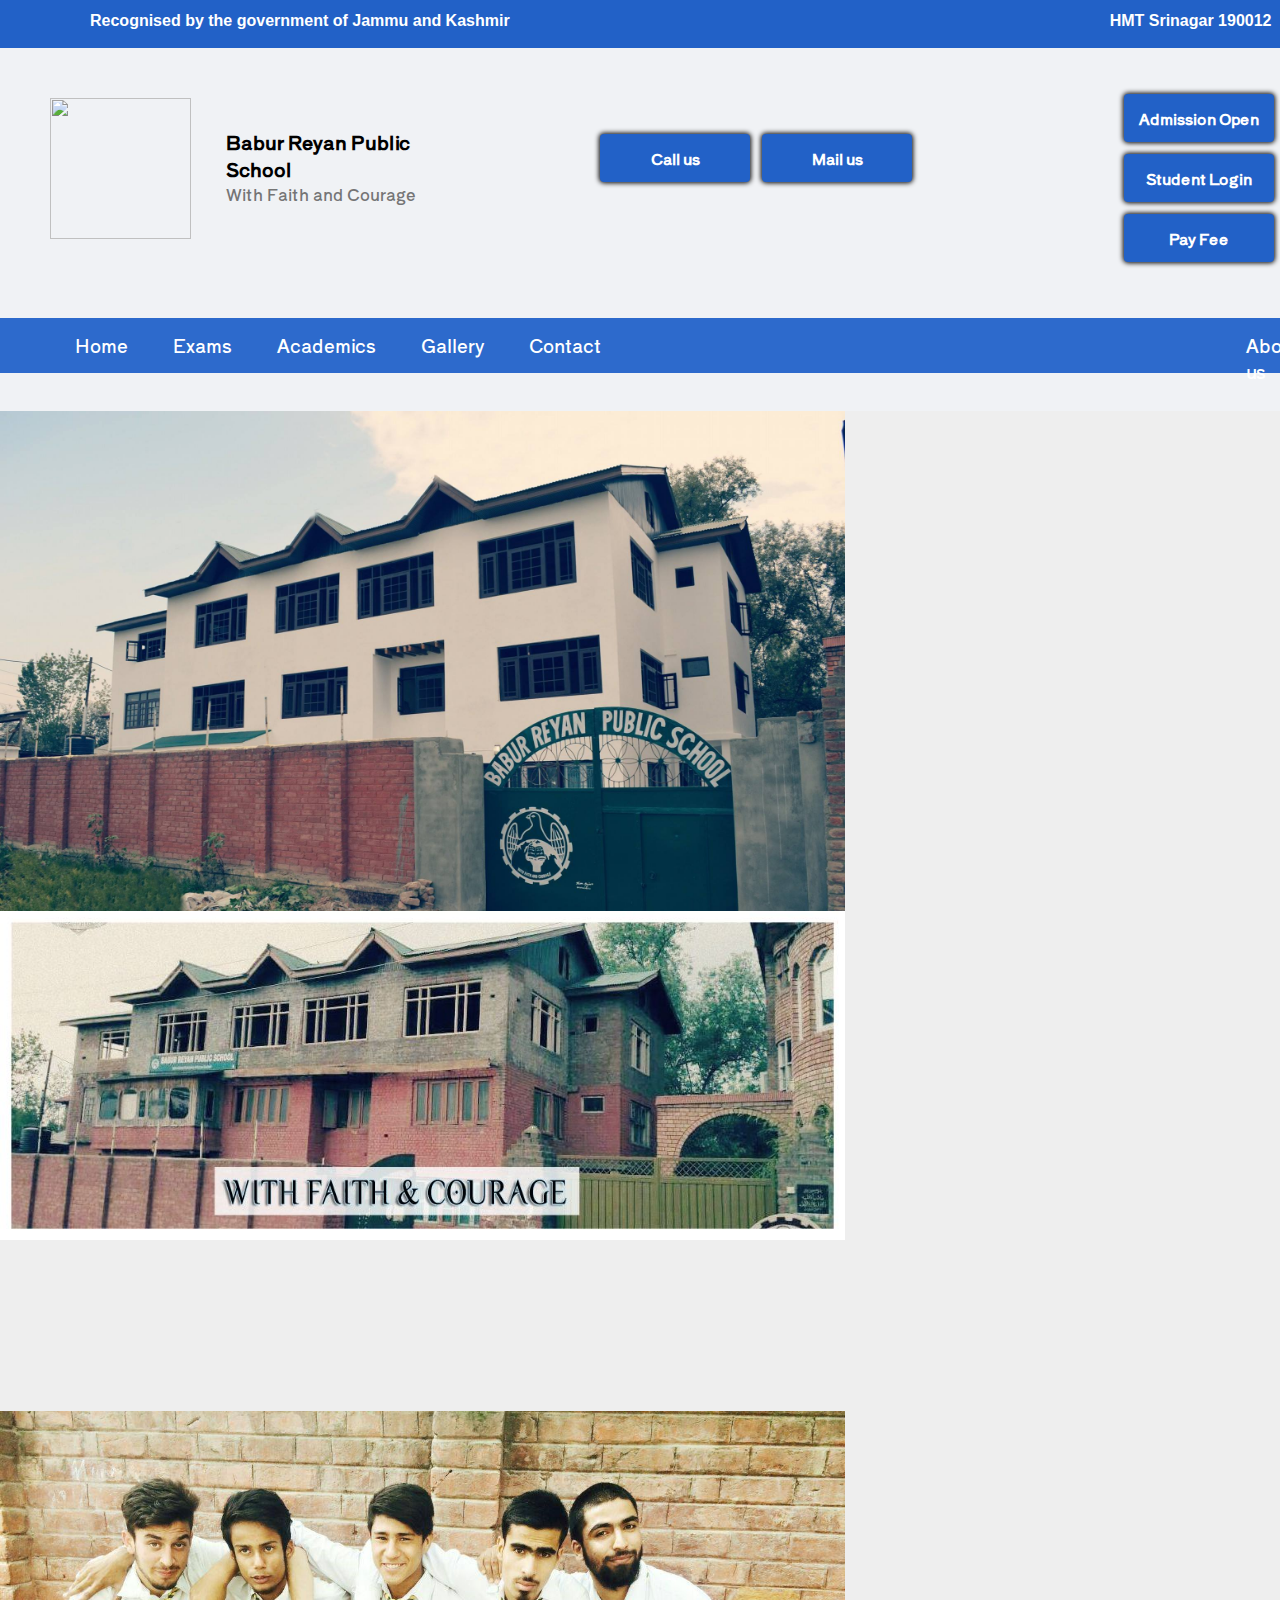
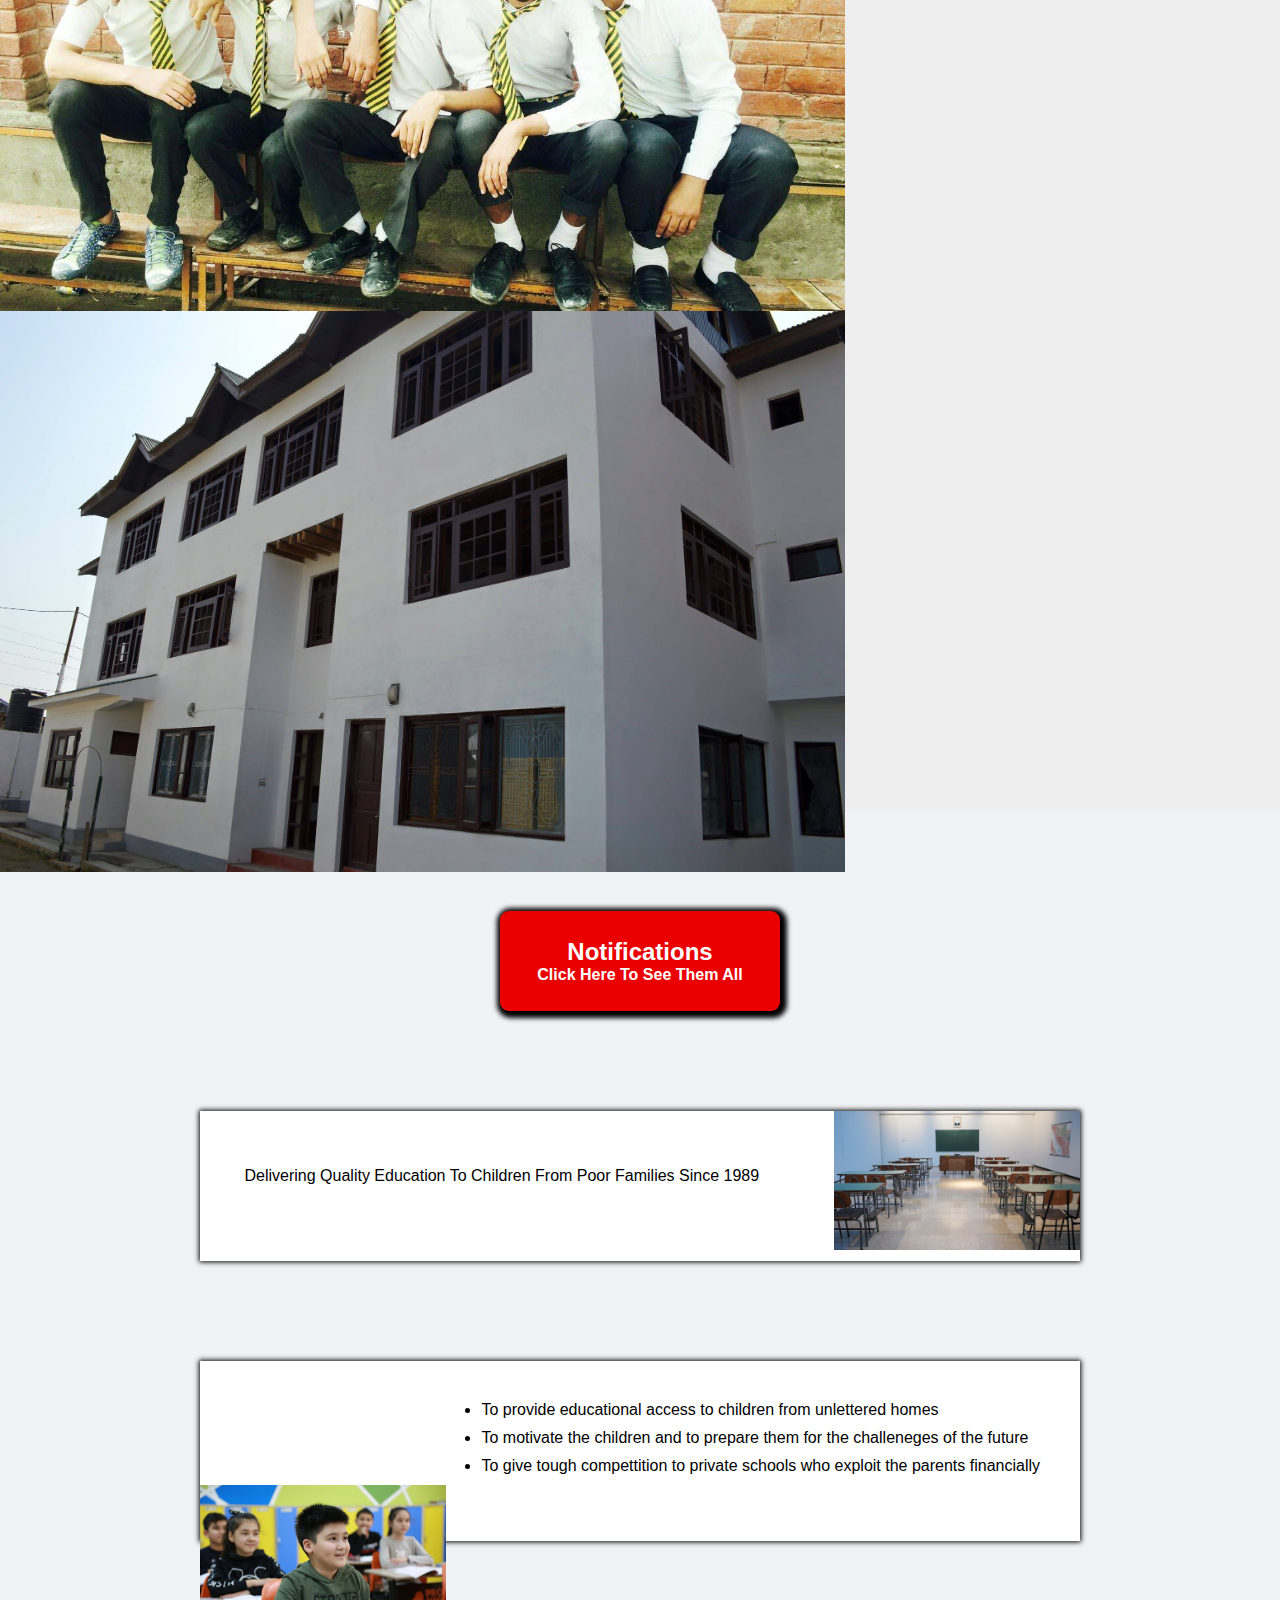
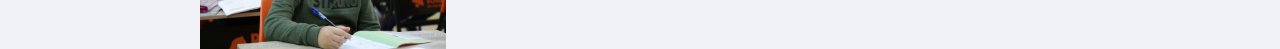
==== brps_home.html @ 83fdef70 "tiles and notifications added" ====
<!DOCTYPE html>
<html>
<head>
	<meta charset="utf-8">
	<meta name="viewport" content="width=device-width, initial-scale=1.0">
	<!-- flickity CSS -->
    <link rel="stylesheet" href="https://unpkg.com/flickity@2/dist/flickity.min.css">
	<link rel="preconnect" href="https://fonts.googleapis.com">
    <link rel="preconnect" href="https://fonts.gstatic.com" crossorigin>
    <link href="https://fonts.googleapis.com/css2?family=Shippori+Antique&display=swap" rel="stylesheet">
	<link rel="stylesheet" type="text/css" href="brps_home.css">
	<title>Babur Reyan Public School Home Page</title>
</head>
<body>
<div class="top_bar">
	<span id="recognition">Recognised by the government of Jammu and Kashmir</span>
	<span id="pincode">HMT Srinagar 190012</span>
</div>
<div class="container1">
	<img src="images/logo.PNG">
	<div class="headings">
		<h3>Babur Reyan Public School</h3>
        <h4>With Faith and Courage</h4>
	</div>
	<div class="contact">
		<a><button>Call us</button></a>
		<a><button>Mail us</button></a>
	</div>
	<div class="buttons">
		<a><button>Admission Open</button></a>
		<a><button>Student Login</button></a>
		<a><button>Pay Fee</button></a>
	</div>
</div>
<div>
	<ul class="navbar">
		<li class="active"><a href="#">Home</a></li>
		<li class="active"><a href="#">Exams</a></li>
		<li class="active"><a href="#">Academics</a></li>
		<li class="active"><a href="#">Gallery</a></li>
		<li class="active"><a href="#">Contact</a></li>
		<li class="active" id="about-button"><a href="#">About us</a></li>
	</ul>
</div>
<br><br>
<!-- Flickity HTML init -->
<div class="carousel" data-flickity='{ "autoPlay": true }'>
  <div class="carousel-cell"><img src="images/cover1.jpg"></div>
  <div class="carousel-cell"><img src="images/cover2.jpg"></div>
  <div class="carousel-cell"><img src="images/cover3.jpg"></div>
  <div class="carousel-cell"><img src="images/cover4.jpg"></div>
</div>
<div class="notif"> <h2>Notifications</h2>
	<div class="notif_button"><a href="#">Click Here To See Them All</a></div>
</div>
<div class="tiles">
	<span>Delivering Quality Education To Children From Poor Families Since 1989</span>
	<img src="images/vision1.jpg" alt="This is a classroom">
</div>
<div class="tiles2">
	<div class="list1">
		<ul>
			<li>To provide educational access to children from unlettered homes</li>
			<li>To motivate the children and to prepare them for the challeneges of the future</li>
			<li>To give tough compettition to private schools who exploit the parents financially</li>
		</ul>
	</div>
	<img src="images/vision2.jpg" alt="This is a classroom">
</div>
<!-- flickity JavaScript -->
 <script src="https://unpkg.com/flickity@2/dist/flickity.pkgd.min.js"></script>
</body>
</html>
---- brps_home.css ----
* {margin: 0%;}
body { background-color: #f0f2f5; }
.top_bar {
	display: flex;
	width: 100%;
	background-color: #2261c7;
	height: 48px;
	font-family: 'open sans', sans-serif;
	font-size: 16px;
	font-weight: 600;
	color: #ffffff;
}
#recognition {
 margin-left: 90px;
 display: block;
 margin-top: 12px;
}
#pincode {
 display: block;
 margin-left: 600px;
 margin-top: 12px;
}
.container1 {
	display: flex;
	flex-direction: row;
	background-color: #f0f2f5;
	width: 100%;
	height: 270px;
}
.container1 img {
	width: 141px;
	height: 141px;
	margin-left: 50px;
	margin-top: 50px;
}
.headings {
	margin-left: 35px;
	margin-top: 80px;
	font-family: 'Shippori Antique', sans-serif;
}
.headings h4 {
	color: #757575;
	font-weight: lighter;
}
.contact {
	margin-left: 150px;
	margin-top: 80px;
    display: flex;
    flex-direction: row;
    font-family: 'Shippori Antique', sans-serif;
}
.contact button {
	margin: 6px;
	width: 150px;
	height: 48px;
	font-family: 'Shippori Antique', sans-serif;
	font-size: 15px;
	font-weight: bold;
	background-color: #2261c7;
	border: none;
	border-radius: 4px;
	color: #ffffff;
	box-shadow: 0 0 5px 1px black;
}
.contact button:hover {
	background-color: #2d6acc;
}
.buttons {
	display: flex;
    flex-direction: column;
    margin-left: 200px;
     margin-top: 40px;
}
.buttons button {
	width: 150px;
	height: 48px;
	font-family: 'Shippori Antique', sans-serif;
	font-size: 15px;
	font-weight: bold;
	background-color: #2261c7;
	border: none;
	border-radius: 4px;
	margin: 6px;
	color: #ffffff;
	text-shadow: none;
	box-shadow: 0 0 5px 1px black;
}
.buttons button:hover {
	background-color: #2d6acc;
}
.navbar {
	display: flex;
	 list-style-type: none;
	 background-color: #2d6acc;
	 
}
.active a {
	display: block;
	text-decoration: none;
	font-family: 'Shippori Antique', sans-serif;
	color: #ffffff;
    font-size: 18px;
    margin-left: 25px;
    height: 55px;
    padding-top: 14px;
    padding-left: 10px;
    padding-right: 10px;
}
.active a:hover {
	background-color: #0045b5;
    color: #fcd200;
}
#about-button {
	margin-left: 600px;
}
/* external css: flickity.css */

* { box-sizing: border-box; }

body { font-family: sans-serif; }

.carousel {
  background: #EEE;
  margin-top: 2px;
}
.carousel-cell img {
	width: 100%;
}
.carousel-cell {
  width: 66%;
  height: 500px;
  margin-right: 10px;
  border-radius: 5px;
  counter-increment: gallery-cell;
}
.notif {
	margin-top: 100px;
	display: flex;
	flex-direction: column;
	align-items: center;
	justify-content: center;
	font-family: sans-serif;
	background-color: #eb0000;
	margin-left: 500px;
	margin-right: 500px;
	height: 100px;
	border-radius: 9px;
	color: white;
	box-shadow: 2px 2px 5px 5px black;
}
.notif_button a {
	margin-top: 4px;
	font-weight: bold;
	text-decoration: none;
	color: white;
	font-family: sans-serif;
}
.notif_button a:hover {
	border: 0.5px solid white;
	background-color: #f73636;
	cursor: pointer;
	font-size: 18px;
	padding: 3px;
}
.tiles {
	background-color: white;
	margin: 100px 200px;
	box-shadow: 0 0 5px 1px black;
	height: 150px;
	text-align: center;
}
.tiles span {
	margin-right: 30px;
	line-height: 130px;
}
.tiles img {
	width: 28%;
	float: right;
}

.tiles2 {
	background-color: white;
	margin: 100px 200px;
	box-shadow: 0 0 5px 1px black;
	height: 180px;
}
.list1 {
	margin-top: 30px;
	margin-right: 30px;
	text-align: right;
	float: right;
}
.list1 ul li {
	margin: 10px;
	text-align: left;
}
.tiles2 span {
	margin-right: 30px;
	line-height: 130px;
}
.tiles2 img {
	width: 28%;
	float: left;
}

@media only screen and (max-width: 600px) {
	.container1{
		flex-direction: column;
		height: 900px;
		 align-items: center;
         justify-content: center;
	}
	.buttons{
		 flex-direction: column;
		 align-items: center;
         justify-content: center;
         margin-left: 0px;
         margin-right: 0px;
	}
	.contact{
		 flex-direction: row;
		 align-items: center;
         justify-content: center;
         margin-left: 0px;
         margin-right: 0px;
	}
	.container1 img {
	 flex-direction: column;
		 align-items: center;
         justify-content: center;
         margin-left: 0px;
    }
.headings {
	 flex-direction: column;
	 align-items: center;
     justify-content: center;
     margin-left: 0px;
	 font-family: 'Shippori Antique', sans-serif;
    }
    .navbar {
    	flex-direction: column;
    	 align-items: center;
         justify-content: center;
    }
	.tiles, .tiles2 {
		margin-left: 1px;
		margin-right: 1px;
		font-size: xx-small;
	}
}
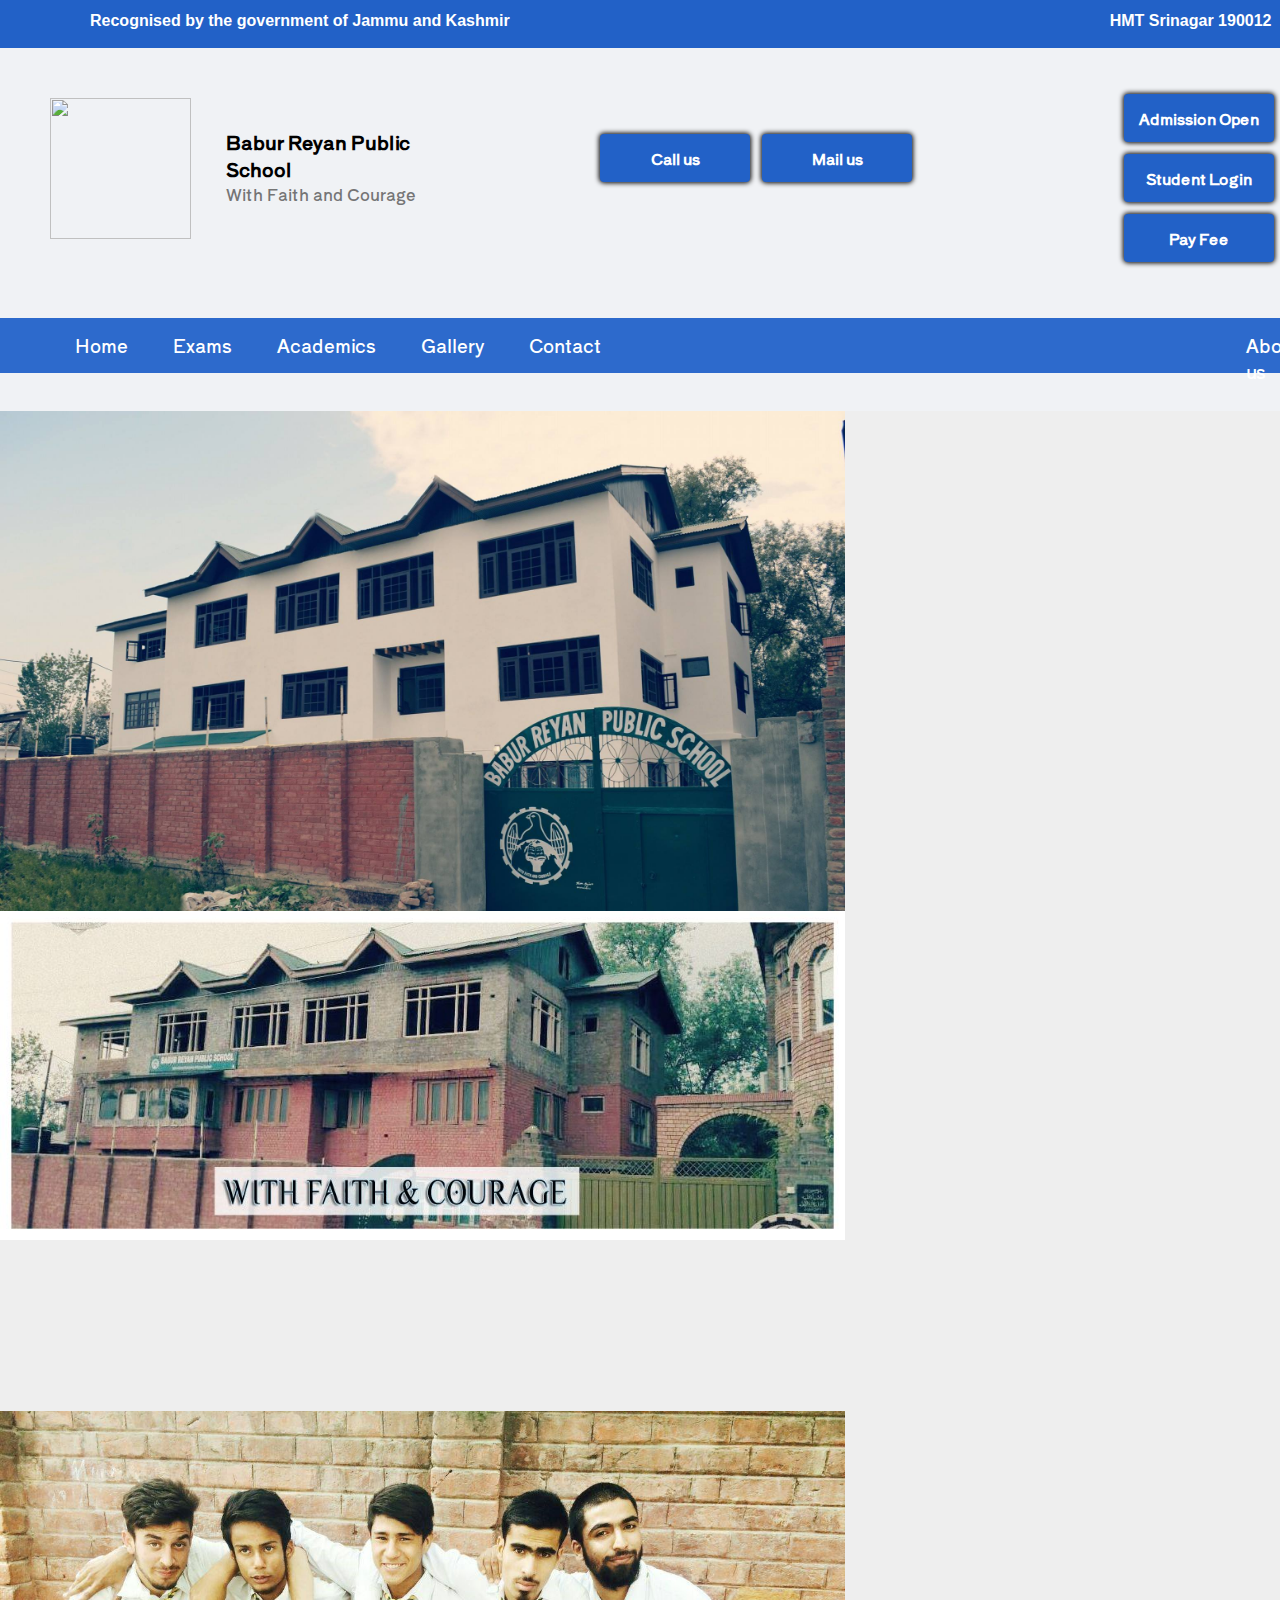
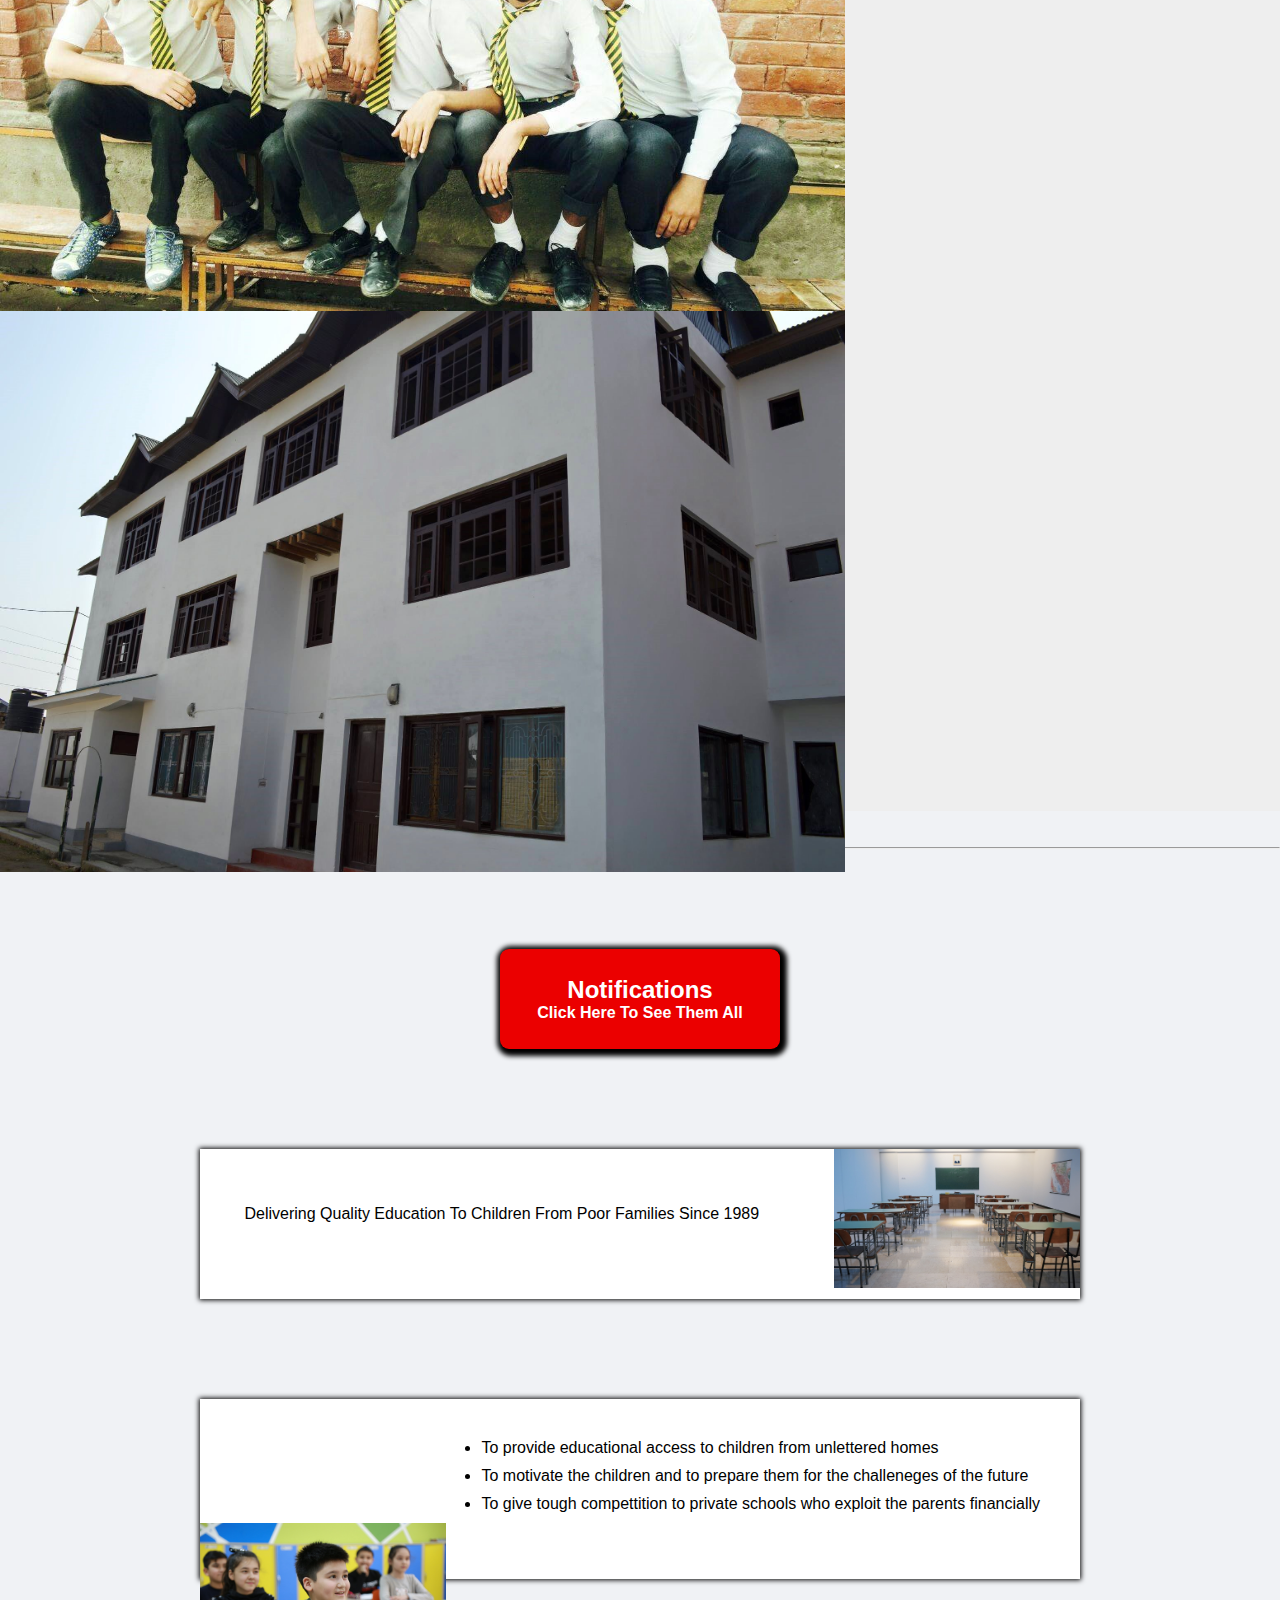
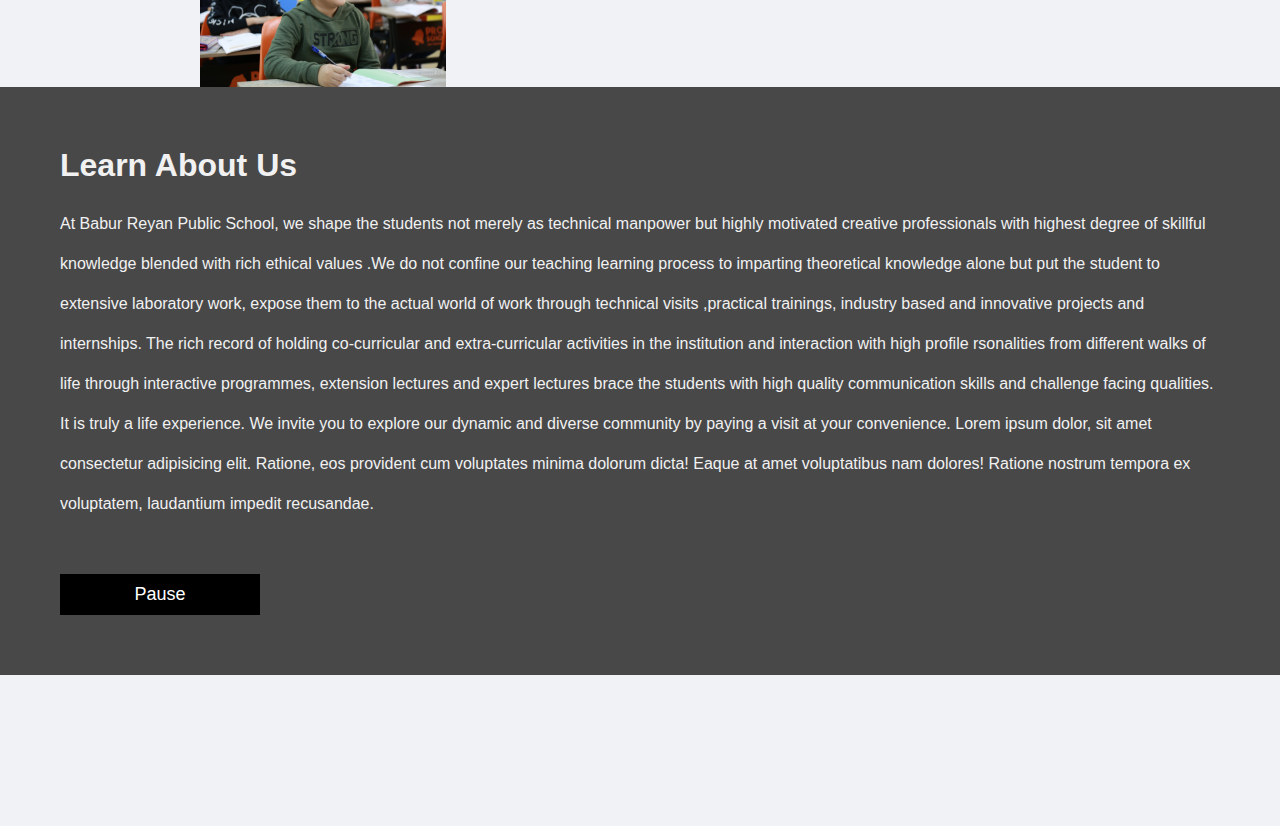
==== commit 626d4b92: "more features added" ====
--- a/brps_home.html
+++ b/brps_home.html
@@ -50,6 +50,8 @@
   <div class="carousel-cell"><img src="images/cover3.jpg"></div>
   <div class="carousel-cell"><img src="images/cover4.jpg"></div>
 </div>
+<br><br>
+<hr>
 <div class="notif"> <h2>Notifications</h2>
 	<div class="notif_button"><a href="#">Click Here To See Them All</a></div>
 </div>
@@ -67,6 +69,39 @@
 	</div>
 	<img src="images/vision2.jpg" alt="This is a classroom">
 </div>
+<video autoplay muted loop id="myvideo" src="videos/vid1.mp4">
+	Your Browser Does Not Support HTML5 Video
+</video>
+<div class="content">
+	<h1>Learn About Us</h1>
+	<p>At Babur Reyan Public School, we  shape the students not merely as technical manpower but highly 
+		motivated creative professionals with highest degree of skillful knowledge blended with rich ethical
+		 values .We do not confine our teaching learning process to imparting theoretical knowledge alone but 
+		 put the student to extensive laboratory work, expose them to the actual world of work through technical 
+		 visits ,practical trainings, industry based and innovative projects and internships. The rich record of 
+		 holding co-curricular and extra-curricular activities in the institution and interaction with high profile 
+		 rsonalities from different walks of life through interactive programmes, extension lectures and expert 
+		 lectures brace the students with high quality communication skills and challenge facing qualities.
+		 It is truly a life experience. We invite you to explore our dynamic and diverse community by paying
+		a visit at your convenience. Lorem ipsum dolor, sit amet consectetur adipisicing elit. Ratione, eos provident 
+		cum voluptates minima dolorum dicta! Eaque at amet voluptatibus nam dolores! Ratione nostrum tempora ex 
+		voluptatem, laudantium impedit recusandae.
+	</p>
+	<button id="mybtn" onclick="myfunction()">Pause</button>
+</div>
+<script>
+	let video = document.getElementById("myvideo");
+	let btn = document.getElementById("mybtn")
+	function myfunction() {
+		if(video.paused) {
+			video.play();
+			btn.innerHTML = "Pause";
+		} else {
+			video.pause();
+			btn.innerHTML = "Play";
+		}
+	}
+</script>
 <!-- flickity JavaScript -->
  <script src="https://unpkg.com/flickity@2/dist/flickity.pkgd.min.js"></script>
 </body>
--- a/brps_home.css
+++ b/brps_home.css
@@ -202,7 +202,42 @@
 	width: 28%;
 	float: left;
 }
-
+.content {
+	position: relative;
+	overflow: hidden;
+	bottom: 0;
+	background: rgba(0, 0, 0, 0.7);
+	color: #f1f1f1;
+	width: 100%;
+	padding: 60px;
+	height: ;
+  }
+.content h1 {
+	padding-bottom: 20px;
+}
+.content p {
+	line-height: 40px;
+}  
+#myvideo {
+	position: absolute;
+	width: 100%;
+	height: 83%;
+	object-fit: fill;
+}
+#mybtn {
+	margin-top: 50px;
+	width: 200px;
+	font-size: 18px;
+	padding: 10px;
+	border: none;
+	background: #000;
+	color: #fff;
+	cursor: pointer;
+  }
+#mybtn:hover {
+	background: #ddd;
+	color: black;
+  }
 @media only screen and (max-width: 600px) {
 	.container1{
 		flex-direction: column;
@@ -247,4 +282,8 @@
 		margin-right: 1px;
 		font-size: xx-small;
 	}
+	.notif{
+		margin-left: 20px;
+		margin-right: 20px;
+	}
 }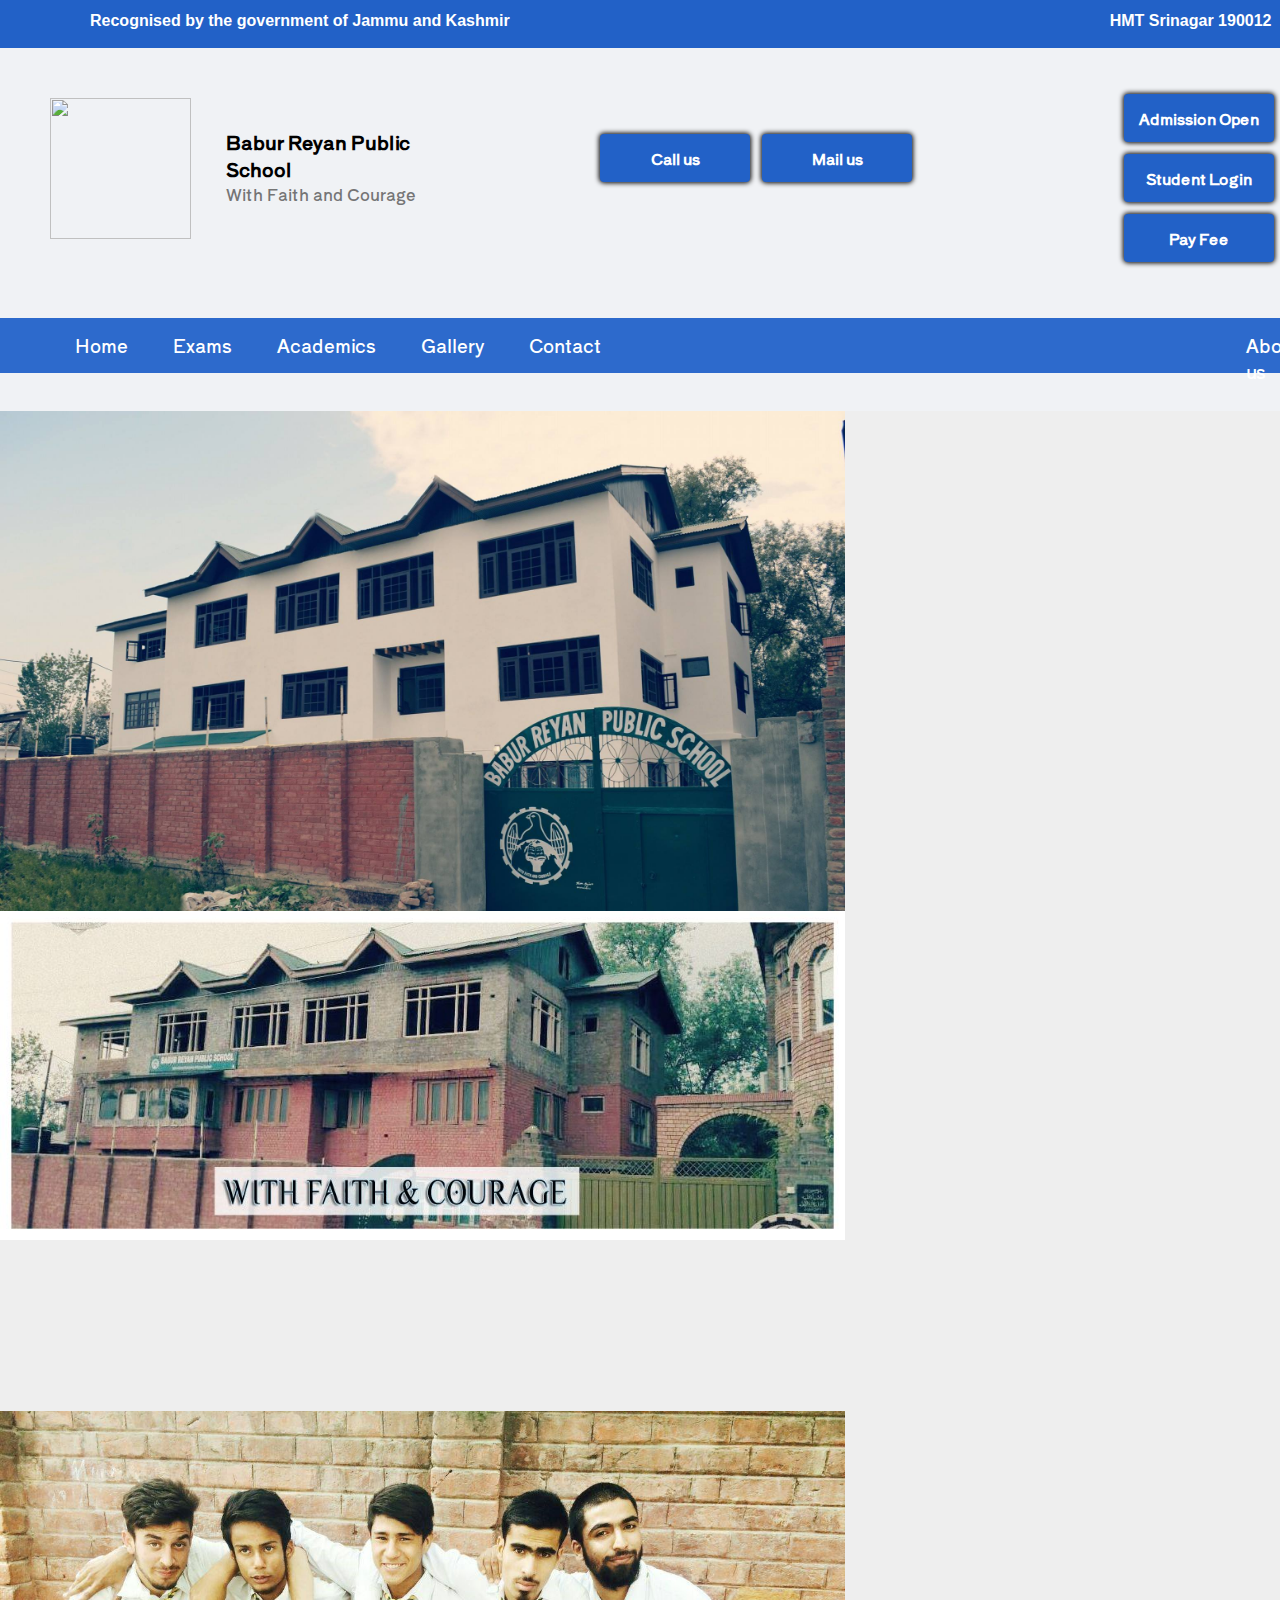
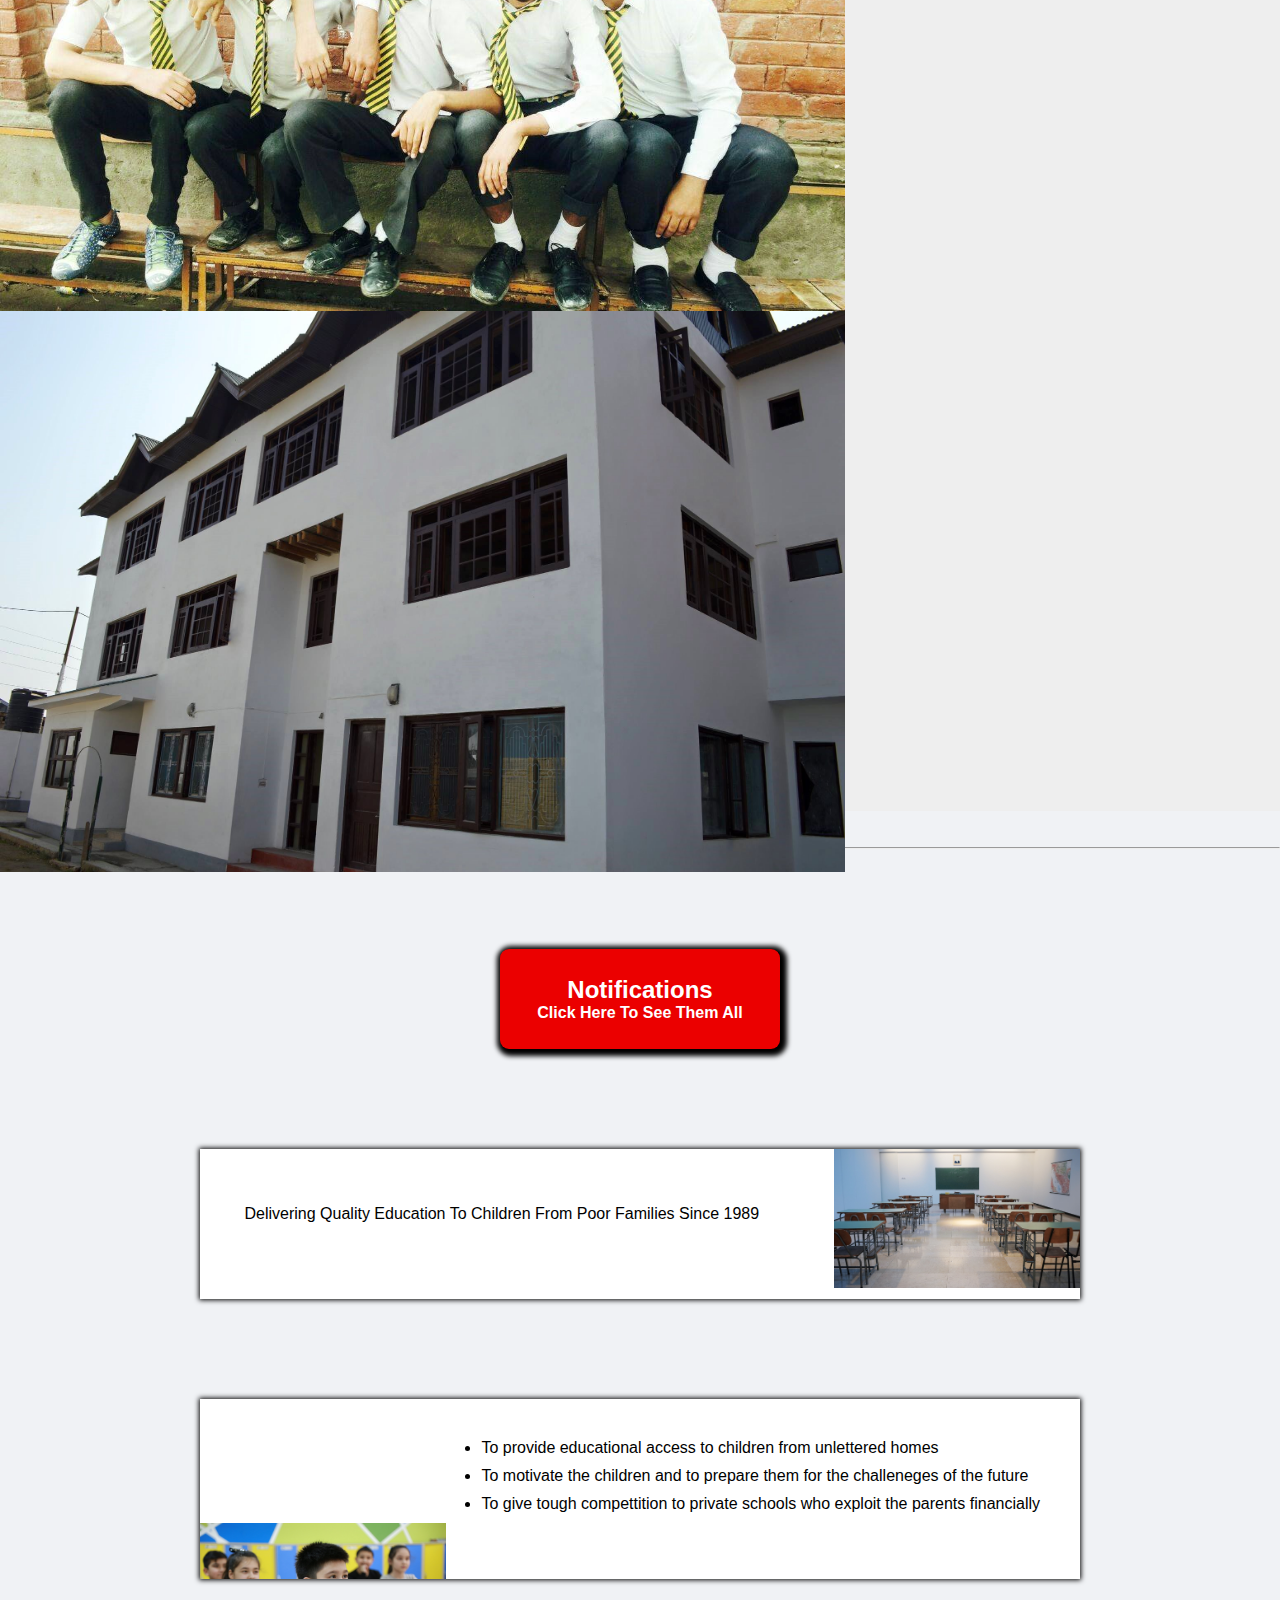
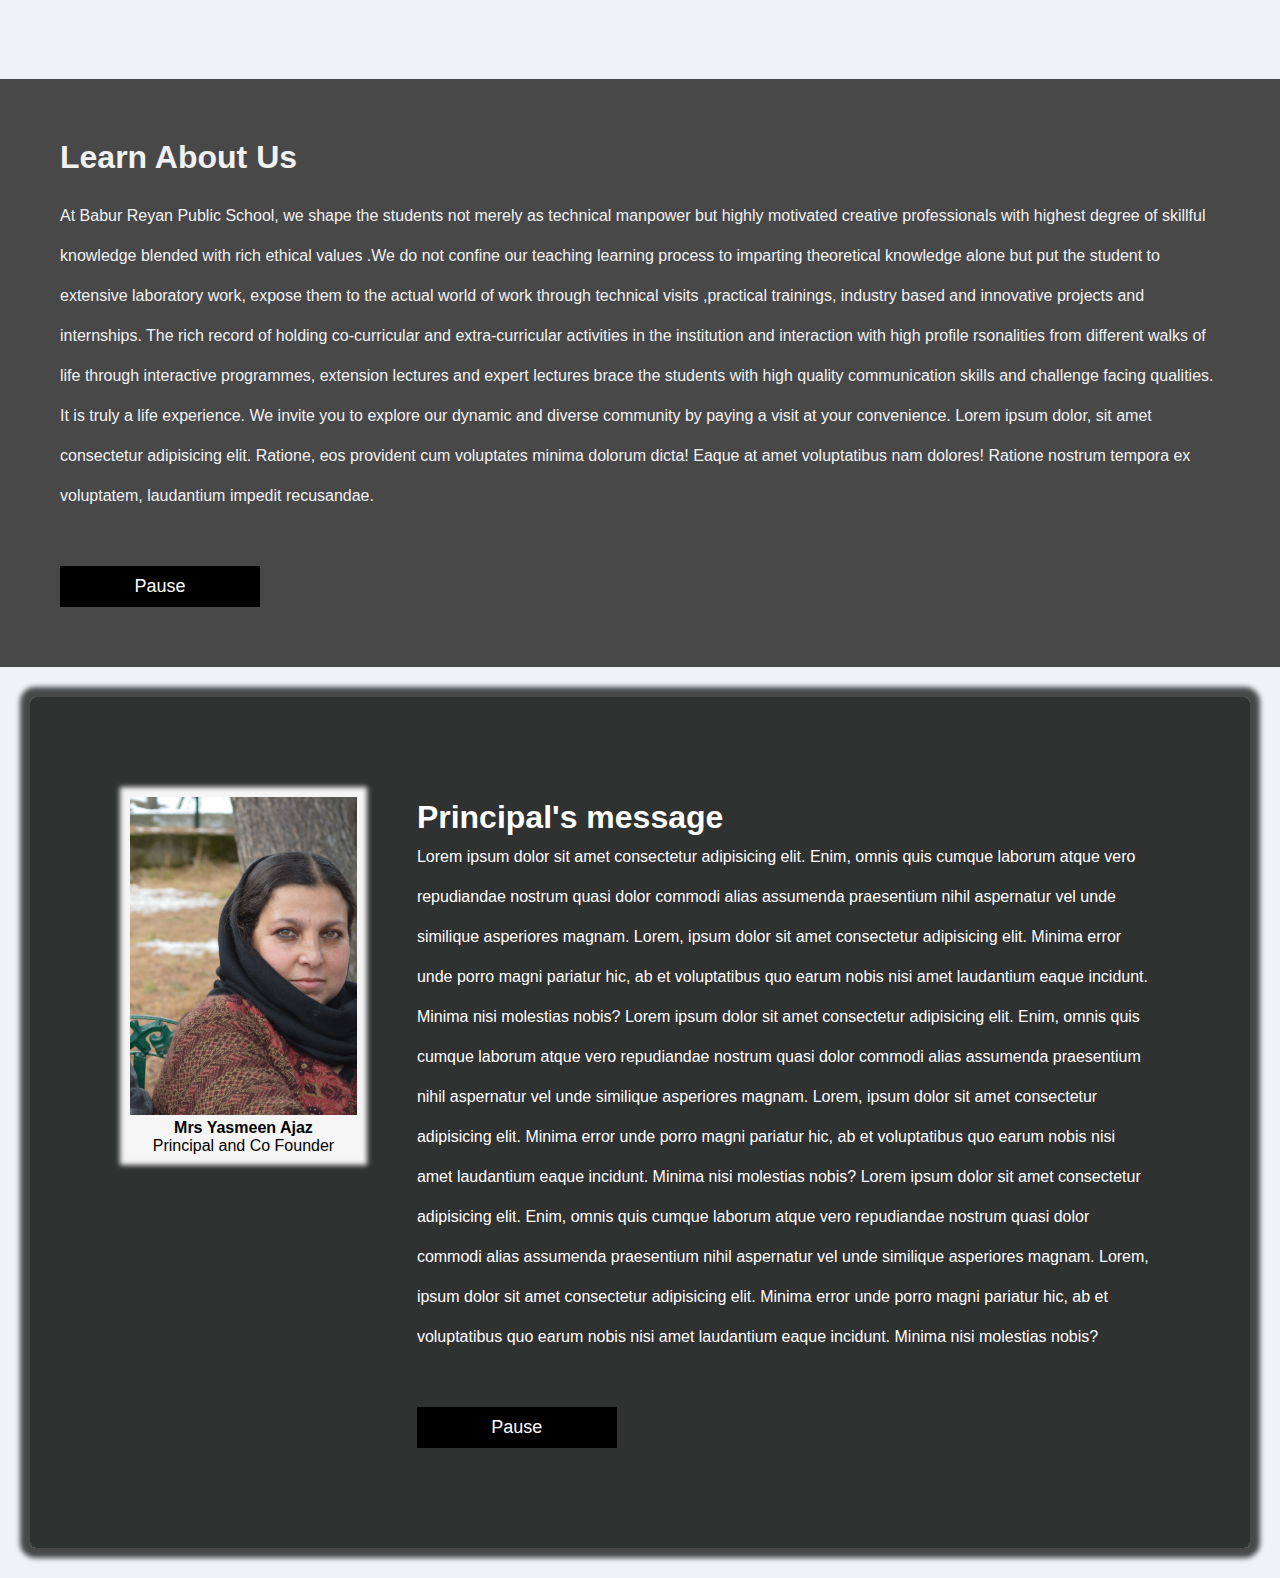
==== commit 68dd7408: "video backgrounds added with text" ====
--- a/brps_home.html
+++ b/brps_home.html
@@ -43,6 +43,7 @@
 	</ul>
 </div>
 <br><br>
+
 <!-- Flickity HTML init -->
 <div class="carousel" data-flickity='{ "autoPlay": true }'>
   <div class="carousel-cell"><img src="images/cover1.jpg"></div>
@@ -89,7 +90,35 @@
 	</p>
 	<button id="mybtn" onclick="myfunction()">Pause</button>
 </div>
-<script>
+<video autoplay muted loop id="message-vid" src="videos/vid2.mp4">Video Not Supported</video>
+<div class="message">
+	 <div class="message-contents-img">
+	  <img src="images/principal.jpg" alt="Our Principal">
+      <h4>Mrs Yasmeen Ajaz</h4>
+	  <p>Principal and Co Founder</p>
+     </div>
+  <div class="message-contents">
+  <h1>Principal's message</h1>
+  <p>Lorem ipsum dolor sit amet consectetur adipisicing elit. Enim, omnis quis cumque laborum atque vero
+	   repudiandae nostrum quasi dolor commodi alias assumenda praesentium nihil aspernatur vel unde similique
+	   asperiores magnam. Lorem, ipsum dolor sit amet consectetur adipisicing elit. Minima error unde 
+	   porro magni pariatur hic, ab et voluptatibus quo earum nobis nisi amet laudantium eaque incidunt.
+	   Minima nisi molestias nobis?
+	   Lorem ipsum dolor sit amet consectetur adipisicing elit. Enim, omnis quis cumque laborum atque vero
+	   repudiandae nostrum quasi dolor commodi alias assumenda praesentium nihil aspernatur vel unde similique
+	   asperiores magnam. Lorem, ipsum dolor sit amet consectetur adipisicing elit. Minima error unde 
+	   porro magni pariatur hic, ab et voluptatibus quo earum nobis nisi amet laudantium eaque incidunt.
+	   Minima nisi molestias nobis?
+	   Lorem ipsum dolor sit amet consectetur adipisicing elit. Enim, omnis quis cumque laborum atque vero
+	   repudiandae nostrum quasi dolor commodi alias assumenda praesentium nihil aspernatur vel unde similique
+	   asperiores magnam. Lorem, ipsum dolor sit amet consectetur adipisicing elit. Minima error unde 
+	   porro magni pariatur hic, ab et voluptatibus quo earum nobis nisi amet laudantium eaque incidunt.
+	   Minima nisi molestias nobis?
+  </p>
+  <button id="mybtn2" onclick="myfunction1()">Pause</button>
+</div>
+</div>
+<script> /* Javascript for Learn About Us Box */
 	let video = document.getElementById("myvideo");
 	let btn = document.getElementById("mybtn")
 	function myfunction() {
@@ -102,6 +131,19 @@
 		}
 	}
 </script>
+<script> /* Javascript for Primcipal's Message Box */
+	let video1 = document.getElementById("message-vid");
+	let btn1 = document.getElementById("mybtn2")
+	function myfunction1() {
+		if(video1.paused) {
+			video1.play();
+			btn1.innerHTML = "Pause";
+		} else {
+			video1.pause();
+			btn1.innerHTML = "Play";
+		}
+	}
+</script>
 <!-- flickity JavaScript -->
  <script src="https://unpkg.com/flickity@2/dist/flickity.pkgd.min.js"></script>
 </body>
--- a/brps_home.css
+++ b/brps_home.css
@@ -1,5 +1,5 @@
 * {margin: 0%;}
-body { background-color: #f0f2f5; }
+body { background-color: #f0f2f5;  }
 .top_bar {
 	display: flex;
 	width: 100%;
@@ -113,6 +113,7 @@
 #about-button {
 	margin-left: 600px;
 }
+
 /* external css: flickity.css */
 
 * { box-sizing: border-box; }
@@ -168,6 +169,7 @@
 	box-shadow: 0 0 5px 1px black;
 	height: 150px;
 	text-align: center;
+	overflow: auto;
 }
 .tiles span {
 	margin-right: 30px;
@@ -176,6 +178,7 @@
 .tiles img {
 	width: 28%;
 	float: right;
+	height: auto;
 }
 
 .tiles2 {
@@ -183,6 +186,7 @@
 	margin: 100px 200px;
 	box-shadow: 0 0 5px 1px black;
 	height: 180px;
+	overflow: auto;
 }
 .list1 {
 	margin-top: 30px;
@@ -201,6 +205,7 @@
 .tiles2 img {
 	width: 28%;
 	float: left;
+	height: auto;
 }
 .content {
 	position: relative;
@@ -210,7 +215,6 @@
 	color: #f1f1f1;
 	width: 100%;
 	padding: 60px;
-	height: ;
   }
 .content h1 {
 	padding-bottom: 20px;
@@ -224,7 +228,7 @@
 	height: 83%;
 	object-fit: fill;
 }
-#mybtn {
+#mybtn, #mybtn2 {
 	margin-top: 50px;
 	width: 200px;
 	font-size: 18px;
@@ -238,6 +242,46 @@
 	background: #ddd;
 	color: black;
   }
+#mybtn2:hover {
+	background: #ddd;
+	color: black;
+  }
+.message {
+	position: relative;
+	display: flex;
+	flex-direction: row;
+	background-color: rgb(0, 0, 0, 0.8);
+	height: auto;
+	overflow: auto;
+	padding: 100px;
+	margin: 30px;
+	border-radius: 6px;
+	box-shadow: 0 0 5px 10px rgba(0, 0, 0, 0.7);
+}
+#message-vid {
+	position: absolute;
+	overflow: hidden;
+	width: 100%;
+	height: auto;
+    object-fit: fill;
+}
+.message-contents-img{
+	color:black;
+	background-color: whitesmoke;
+	text-align: center;
+	height: 60%;
+	margin-right: 60px;
+	box-shadow: 0 0 5px 10px whitesmoke;
+}
+.message-contents-img img {
+	width: 100%;
+}
+.message-contents {
+	line-height: 40px;
+	display: flex;
+	flex-direction: column;
+	color: white;
+}
 @media only screen and (max-width: 600px) {
 	.container1{
 		flex-direction: column;
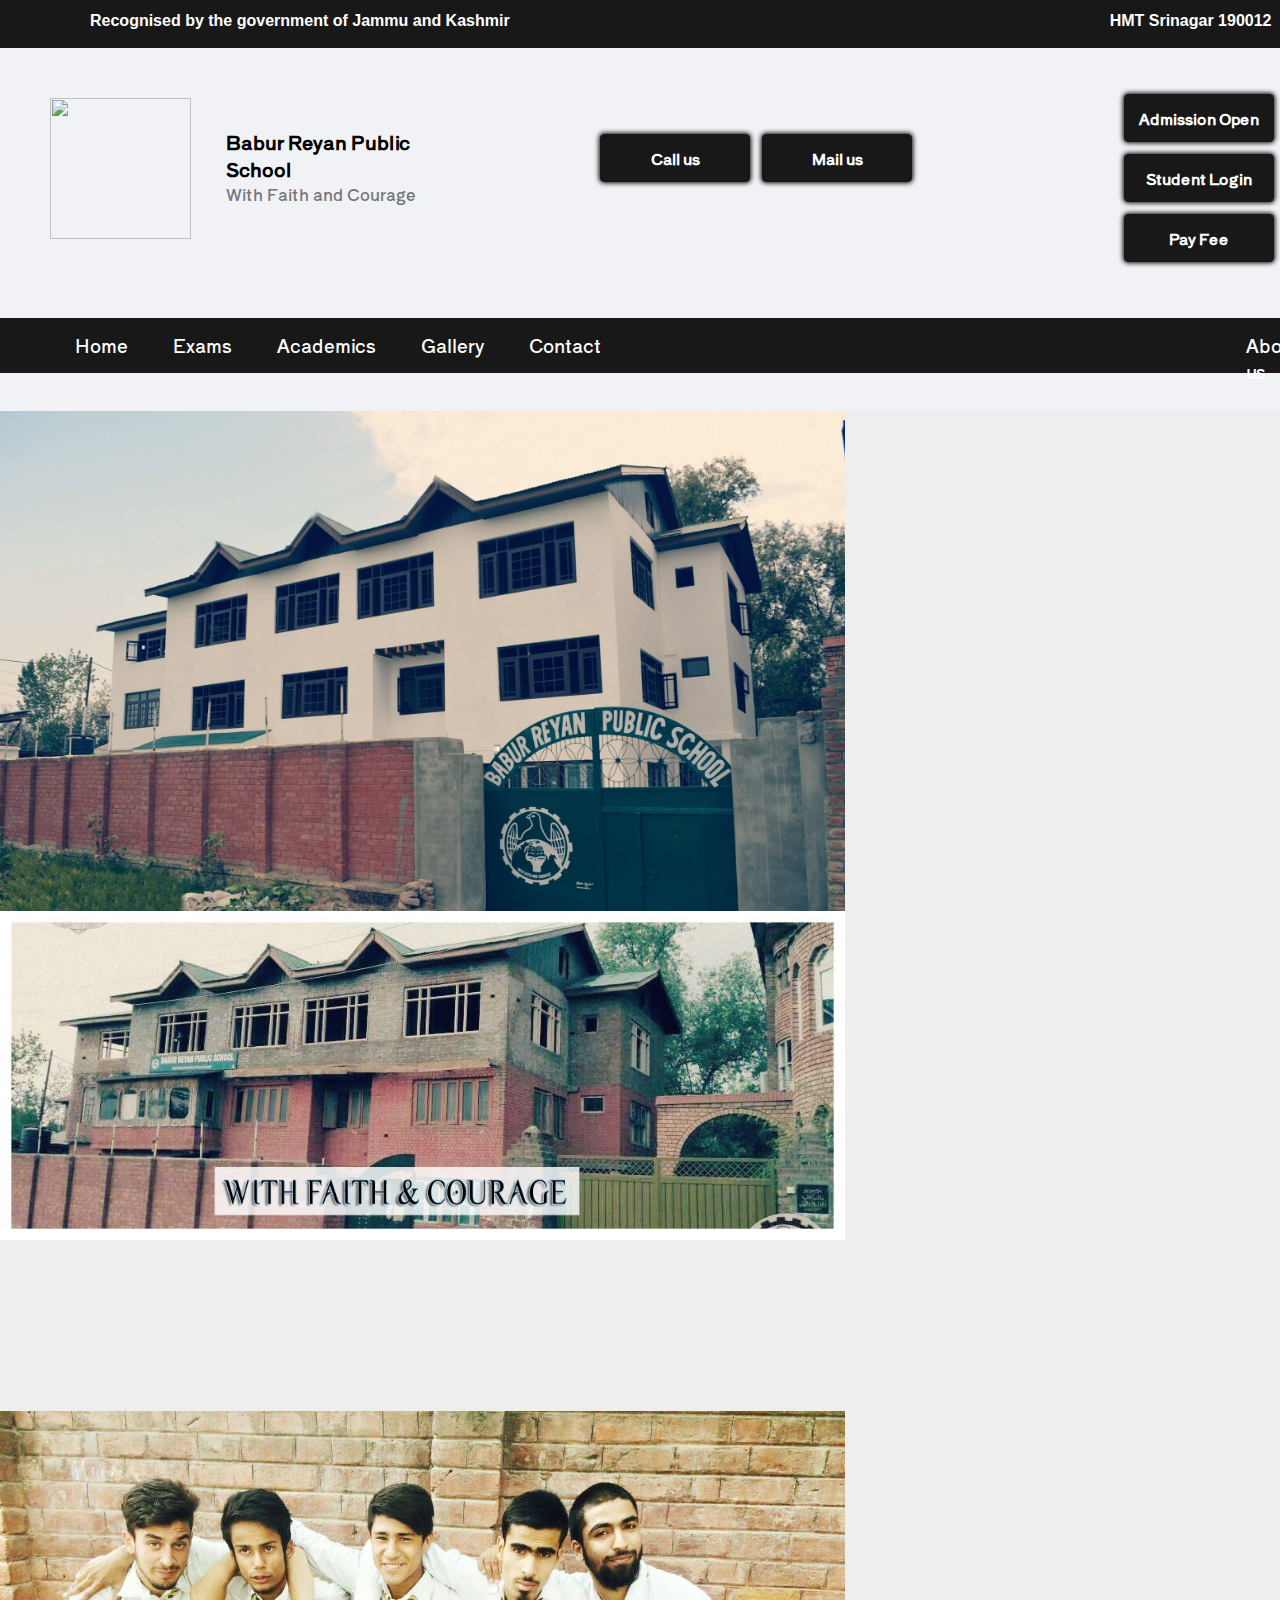
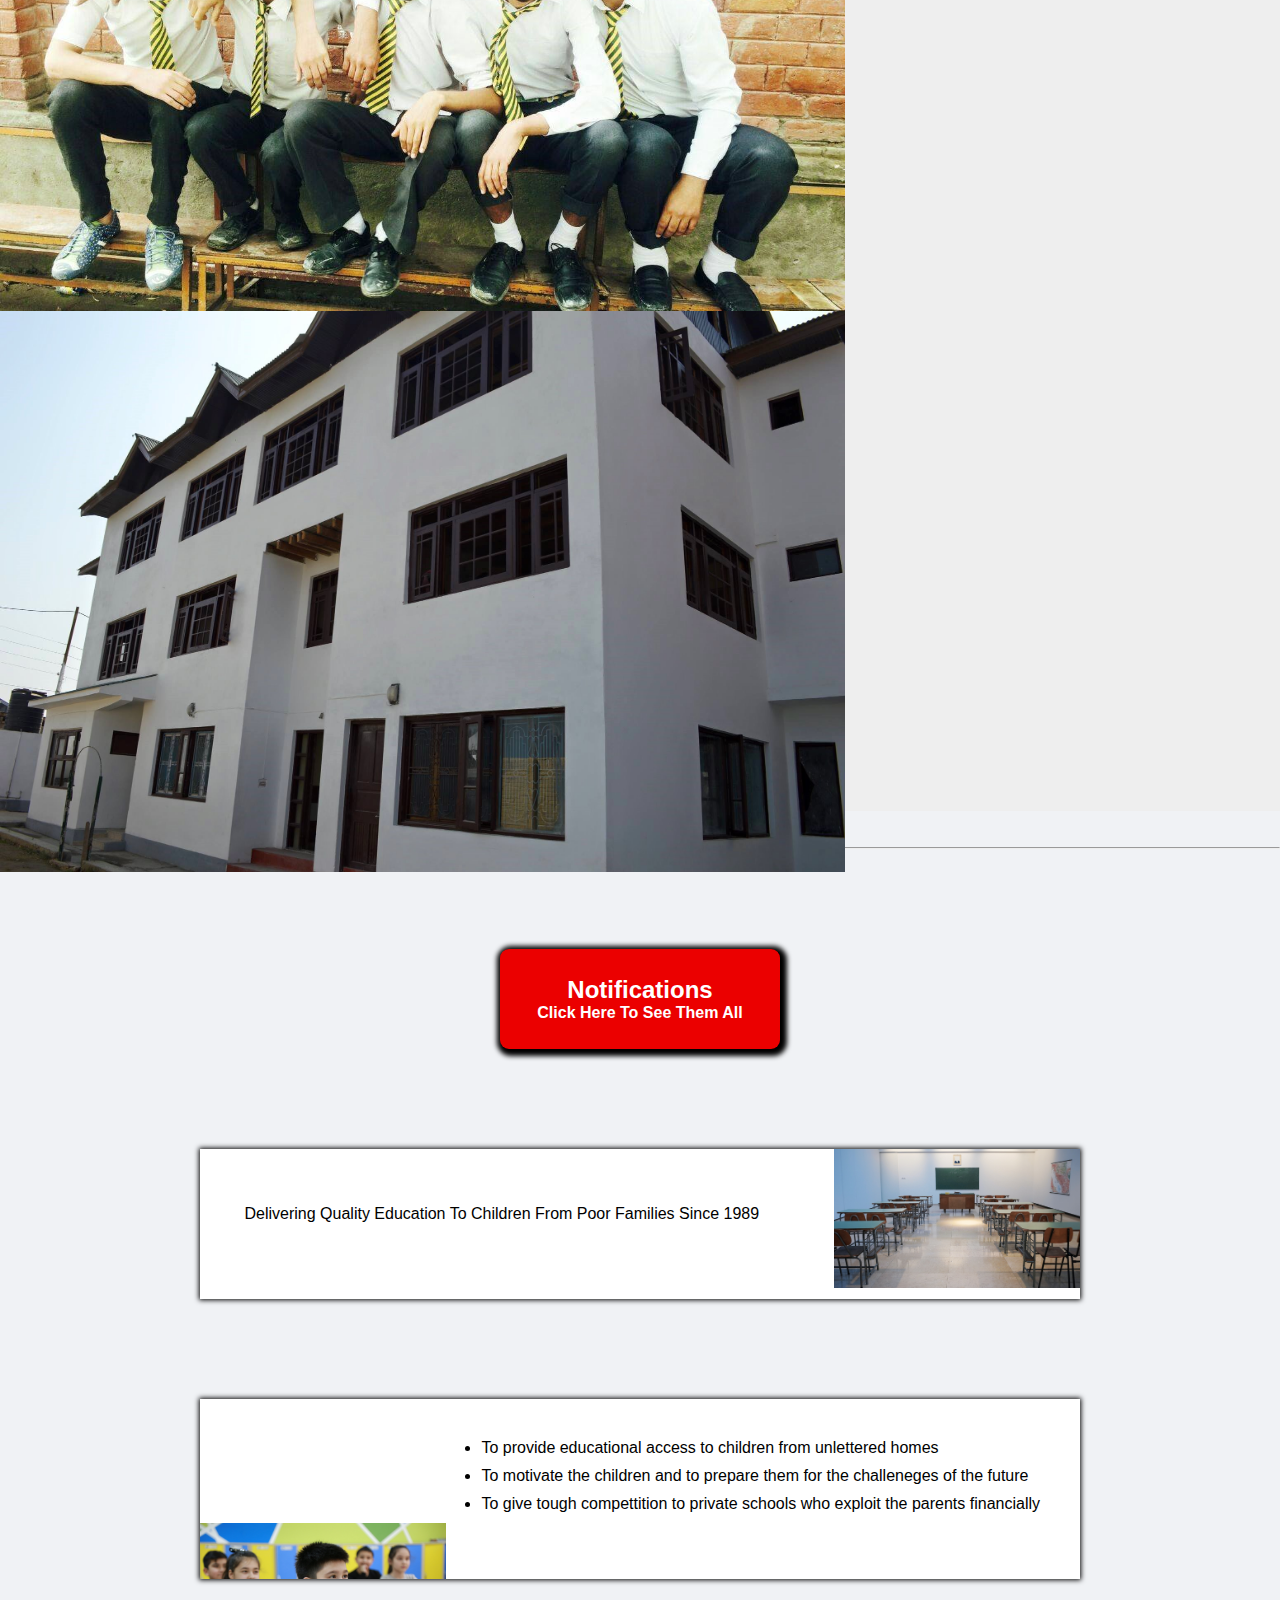
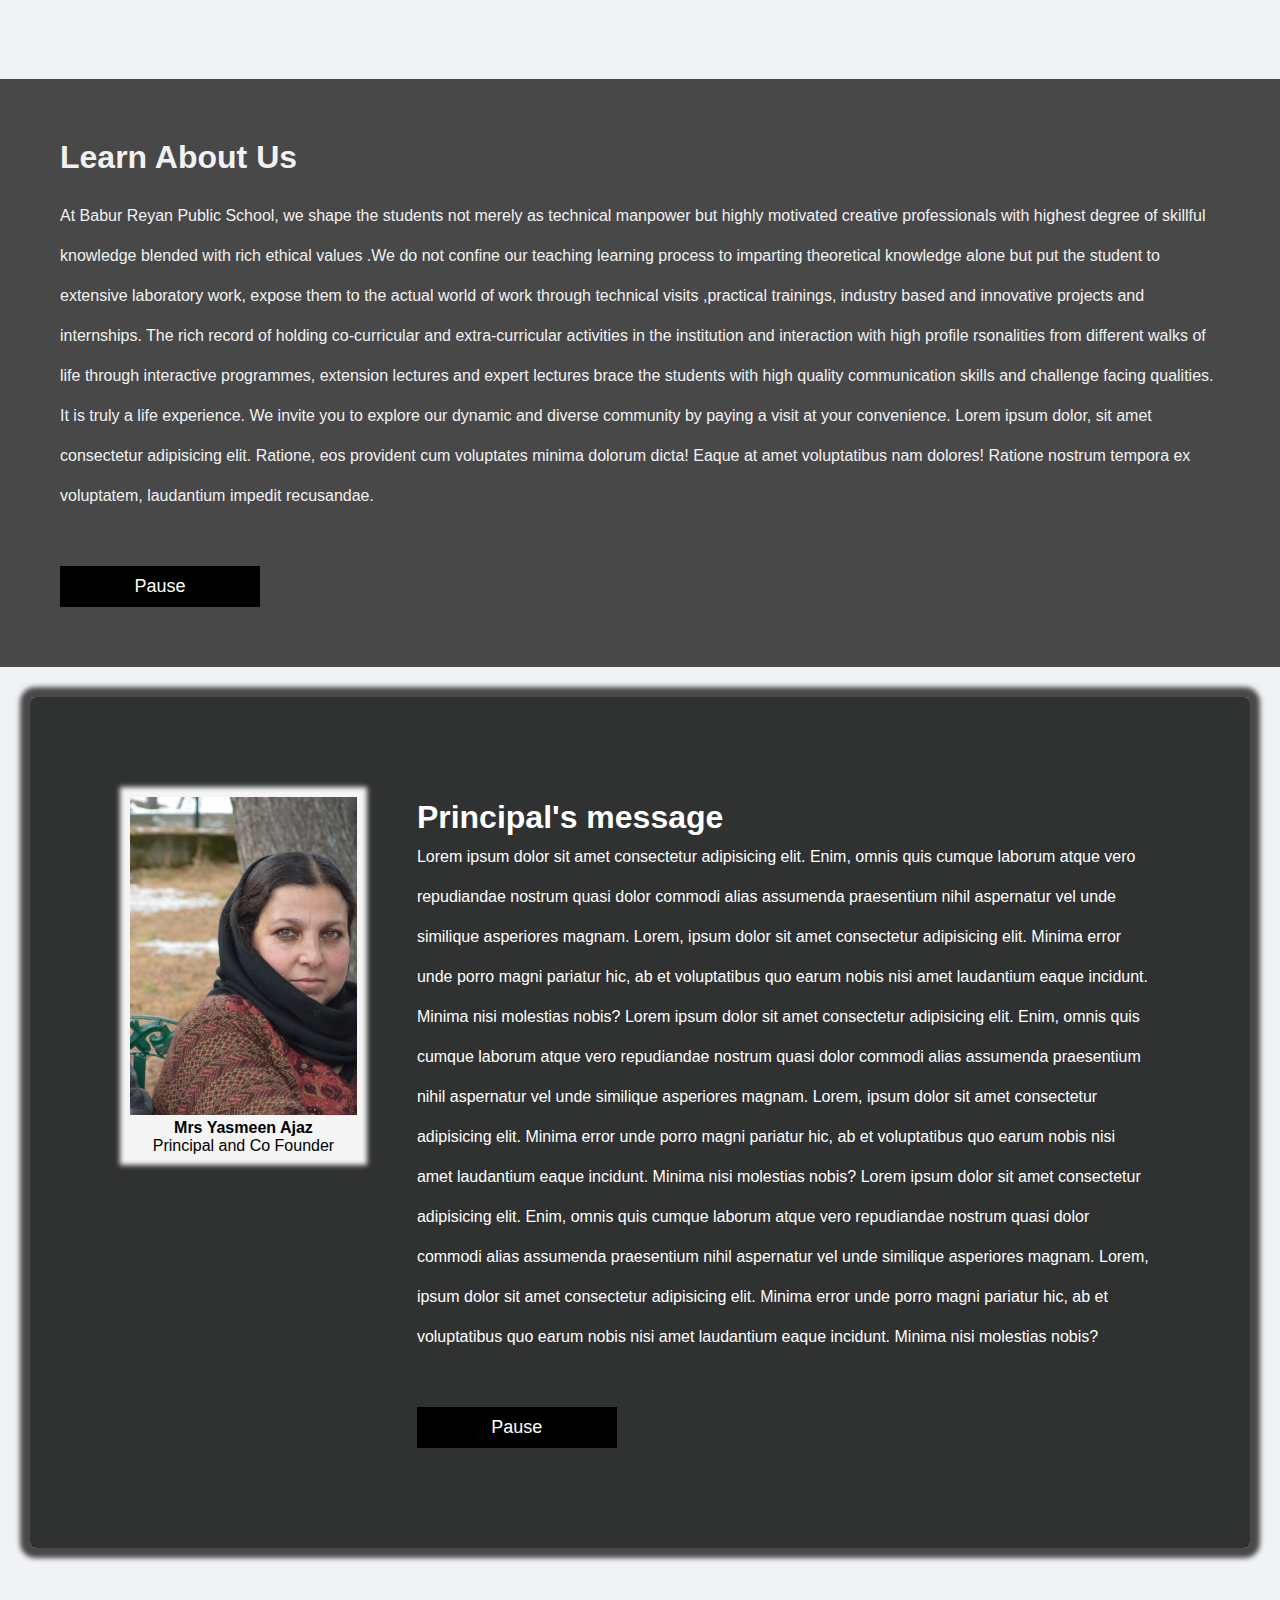
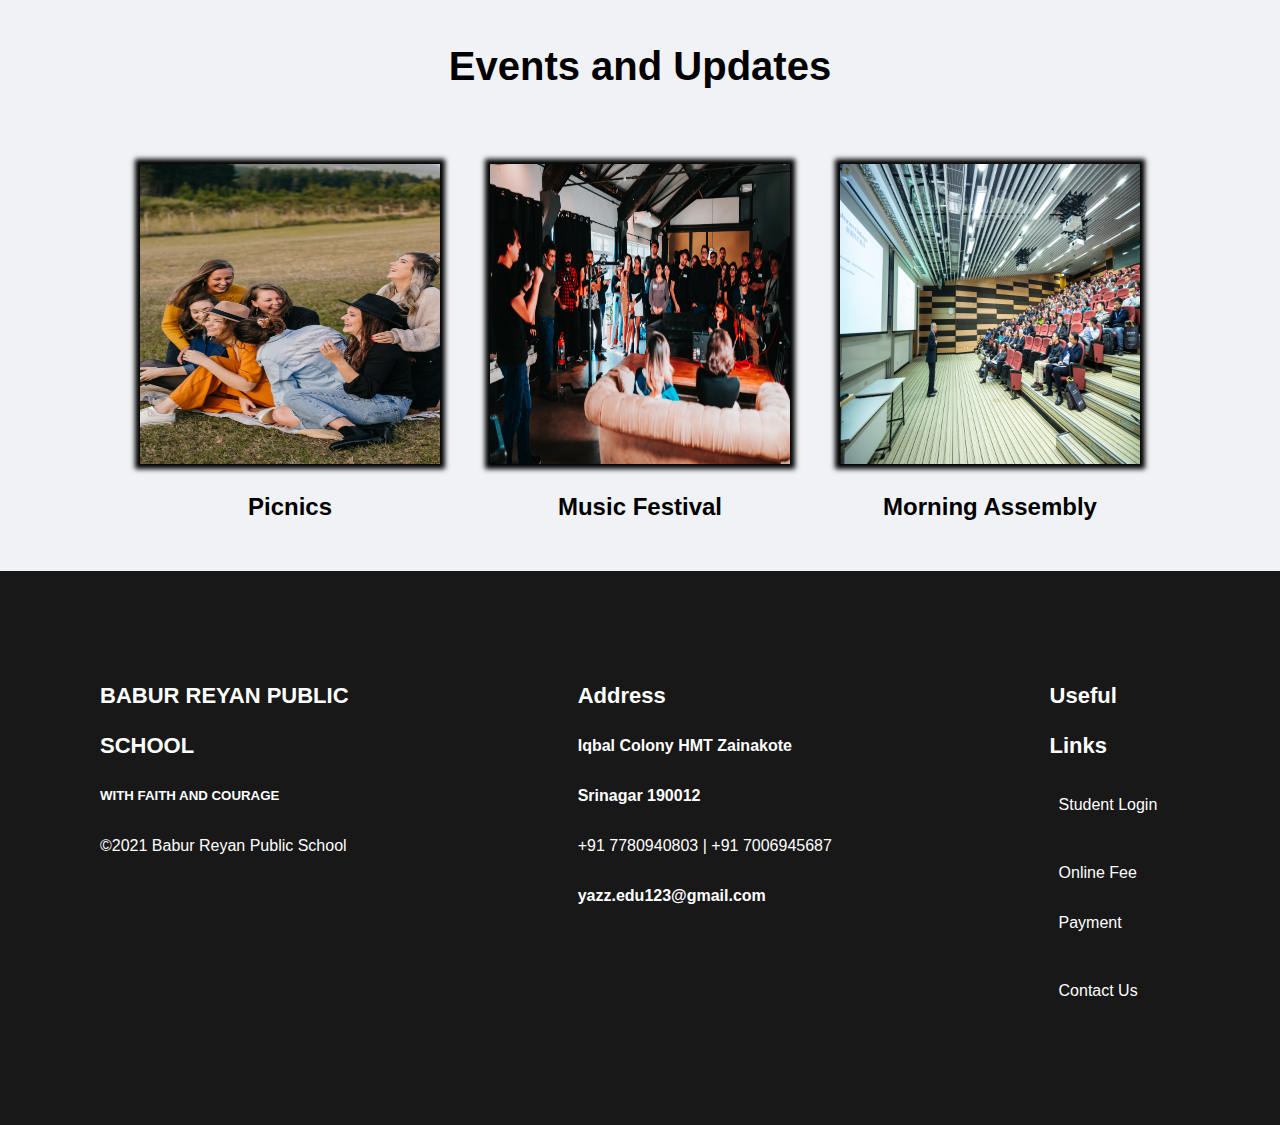
==== commit b7545b92: "completed website home page added ecents, footer and some cool css" ====
--- a/brps_home.html
+++ b/brps_home.html
@@ -118,6 +118,42 @@
   <button id="mybtn2" onclick="myfunction1()">Pause</button>
 </div>
 </div>
+<br><br>
+<h1 class="events-h1">Events and Updates</h1>
+<div class="events">
+	
+	<div class="events-cells">
+       <a href="#"><img src="images/event1.jpg" alt="Event"></a>
+	   <h2>Picnics</h2>
+	</div>
+	<div class="events-cells">
+		<a href="#"><img src="images/event2.jpg" alt="Event"></a>
+		<h2>Music Festival</h2>
+	 </div>
+	 <div class="events-cells">
+		<a href="#"><img src="images/event3.jpg" alt="Event"></a>
+		<h2>Morning Assembly</h2>
+	 </div>
+</div>
+<div class="footer">
+  <div class="footer-col">
+     <h1>BABUR REYAN PUBLIC SCHOOL</h1>
+	 <h5>WITH FAITH AND COURAGE</h5>
+	 <p>©2021 Babur Reyan Public School</p>
+  </div>
+  <div class="footer-col">
+     <h1>Address</h1>
+	 <h4>Iqbal Colony HMT Zainakote Srinagar 	190012</h4>
+	 <span>+91 7780940803 | +91 7006945687</span>
+	 <span><h4>yazz.edu123@gmail.com</h4></span>
+  </div>
+  <div class="footer-col">
+     <h1>Useful Links</h1>
+	 <a href="#">Student Login</a>
+	 <a href="#">Online Fee Payment</a>
+	 <a href="#">Contact Us</a>
+  </div>
+</div>
 <script> /* Javascript for Learn About Us Box */
 	let video = document.getElementById("myvideo");
 	let btn = document.getElementById("mybtn")
--- a/brps_home.css
+++ b/brps_home.css
@@ -3,7 +3,7 @@
 .top_bar {
 	display: flex;
 	width: 100%;
-	background-color: #2261c7;
+	background-color: rgba(0, 0, 0, 0.9);
 	height: 48px;
 	font-family: 'open sans', sans-serif;
 	font-size: 16px;
@@ -56,7 +56,7 @@
 	font-family: 'Shippori Antique', sans-serif;
 	font-size: 15px;
 	font-weight: bold;
-	background-color: #2261c7;
+	background-color: rgba(0, 0, 0, 0.9);
 	border: none;
 	border-radius: 4px;
 	color: #ffffff;
@@ -64,6 +64,7 @@
 }
 .contact button:hover {
 	background-color: #2d6acc;
+	box-shadow: 0 0 7px 5px rgba(0, 0, 0, 0.7);
 }
 .buttons {
 	display: flex;
@@ -77,7 +78,7 @@
 	font-family: 'Shippori Antique', sans-serif;
 	font-size: 15px;
 	font-weight: bold;
-	background-color: #2261c7;
+	background-color: rgba(0, 0, 0, 0.9);
 	border: none;
 	border-radius: 4px;
 	margin: 6px;
@@ -87,11 +88,12 @@
 }
 .buttons button:hover {
 	background-color: #2d6acc;
+	box-shadow: 0 0 7px 5px rgba(0, 0, 0, 0.7);
 }
 .navbar {
 	display: flex;
 	 list-style-type: none;
-	 background-color: #2d6acc;
+	 background-color: rgba(0, 0, 0, 0.9);
 	 
 }
 .active a {
@@ -107,7 +109,7 @@
     padding-right: 10px;
 }
 .active a:hover {
-	background-color: #0045b5;
+	background-color: #00198ad2;
     color: #fcd200;
 }
 #about-button {
@@ -281,6 +283,66 @@
 	display: flex;
 	flex-direction: column;
 	color: white;
+}
+.events-h1 {
+	font-family: 'Helvetica', sans-serif;
+	font-size: 40px;
+	font-weight: 600;
+	text-align: center;
+	padding-top: 30px;
+}
+.events {
+	display: flex;
+	flex-direction: row;
+	margin: 10px;
+	padding: 40px;
+	align-items: center;
+	justify-content: center;
+}
+.events-cells h2 {
+	color: black;
+	text-align: center;
+}
+.events-cells img {
+          width: 300px;
+		  height: 300px;
+		  margin: 25px;
+		  box-shadow: 0 0 5px 5px black;
+		  transition: 0.4s;
+}
+.events-cells h2:hover {
+	color: rgb(0, 153, 255);
+}
+.events-cells img:hover {
+	width: 315px;
+	height: 315px;
+	box-shadow: 0 0 20px 3px rgba(0, 204, 255, 0.801);
+}
+.footer h1 {
+	font-size: 22px;
+}
+.footer a {
+	text-decoration: none;
+	color: white;
+	padding: 9px;
+}
+.footer a:hover {
+	border: 1px solid white;
+	border-radius: 4px;
+	background-color:rgba(255, 255, 255, 0.1);
+	box-shadow: 0 0 10px 2px whitesmoke;
+}
+.footer {
+	color: white;
+	display: flex;
+	flex-direction: row;
+	background-color: rgba(0, 0, 0, 0.9);
+}
+.footer-col {
+	margin: 100px;
+	display: flex;
+	flex-direction: column;
+	line-height: 50px;	
 }
 @media only screen and (max-width: 600px) {
 	.container1{
@@ -330,4 +392,28 @@
 		margin-left: 20px;
 		margin-right: 20px;
 	}
+	.message {
+		flex-direction: column;
+		text-align: center;
+	}
+	.message-contents {
+		margin-top: 40px;
+	}
+	.message-contents-img{
+		margin-right: 0px;
+
+	}
+	#message-vid{
+		height: 2500px;
+		width: auto;
+	}
+	.events {
+		flex-direction: column;
+	}
+	.footer{
+		flex-direction: column;
+	}
+	.footer-col{
+		align-items: center;
+	}
 }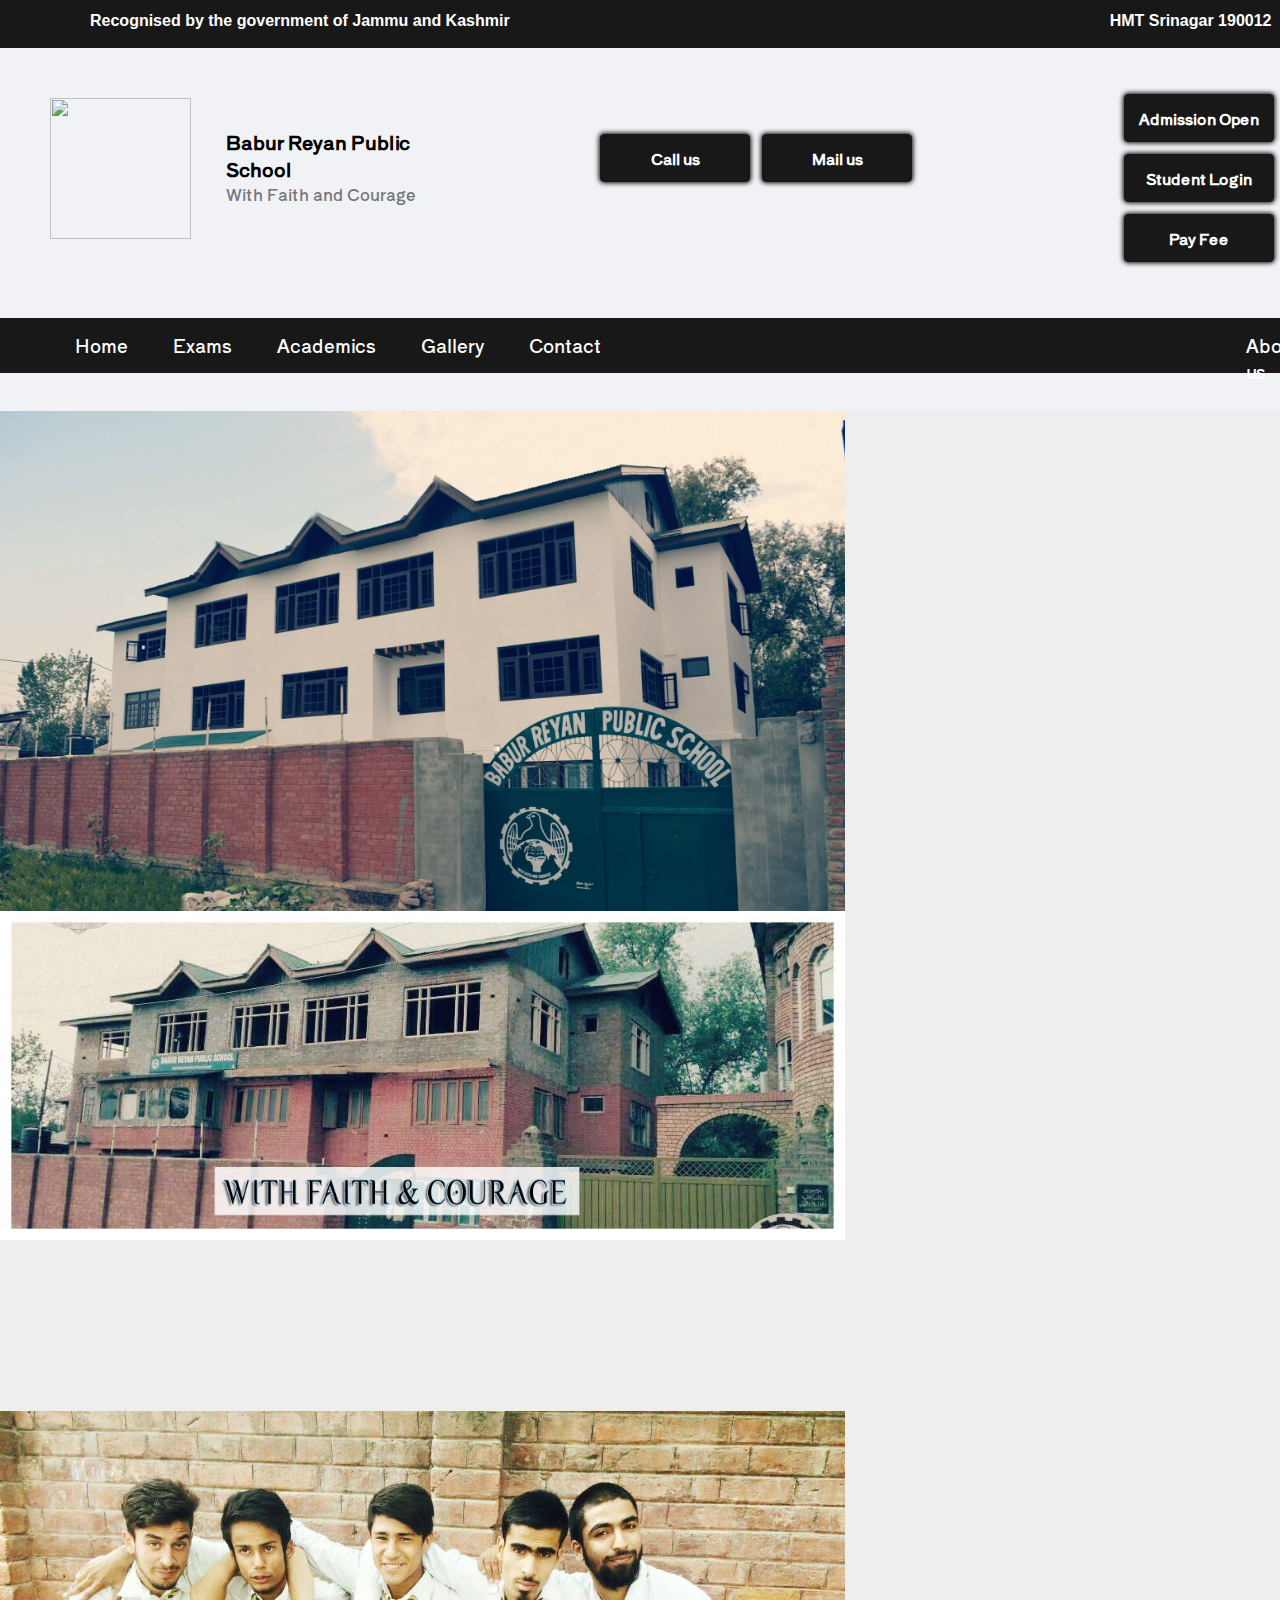
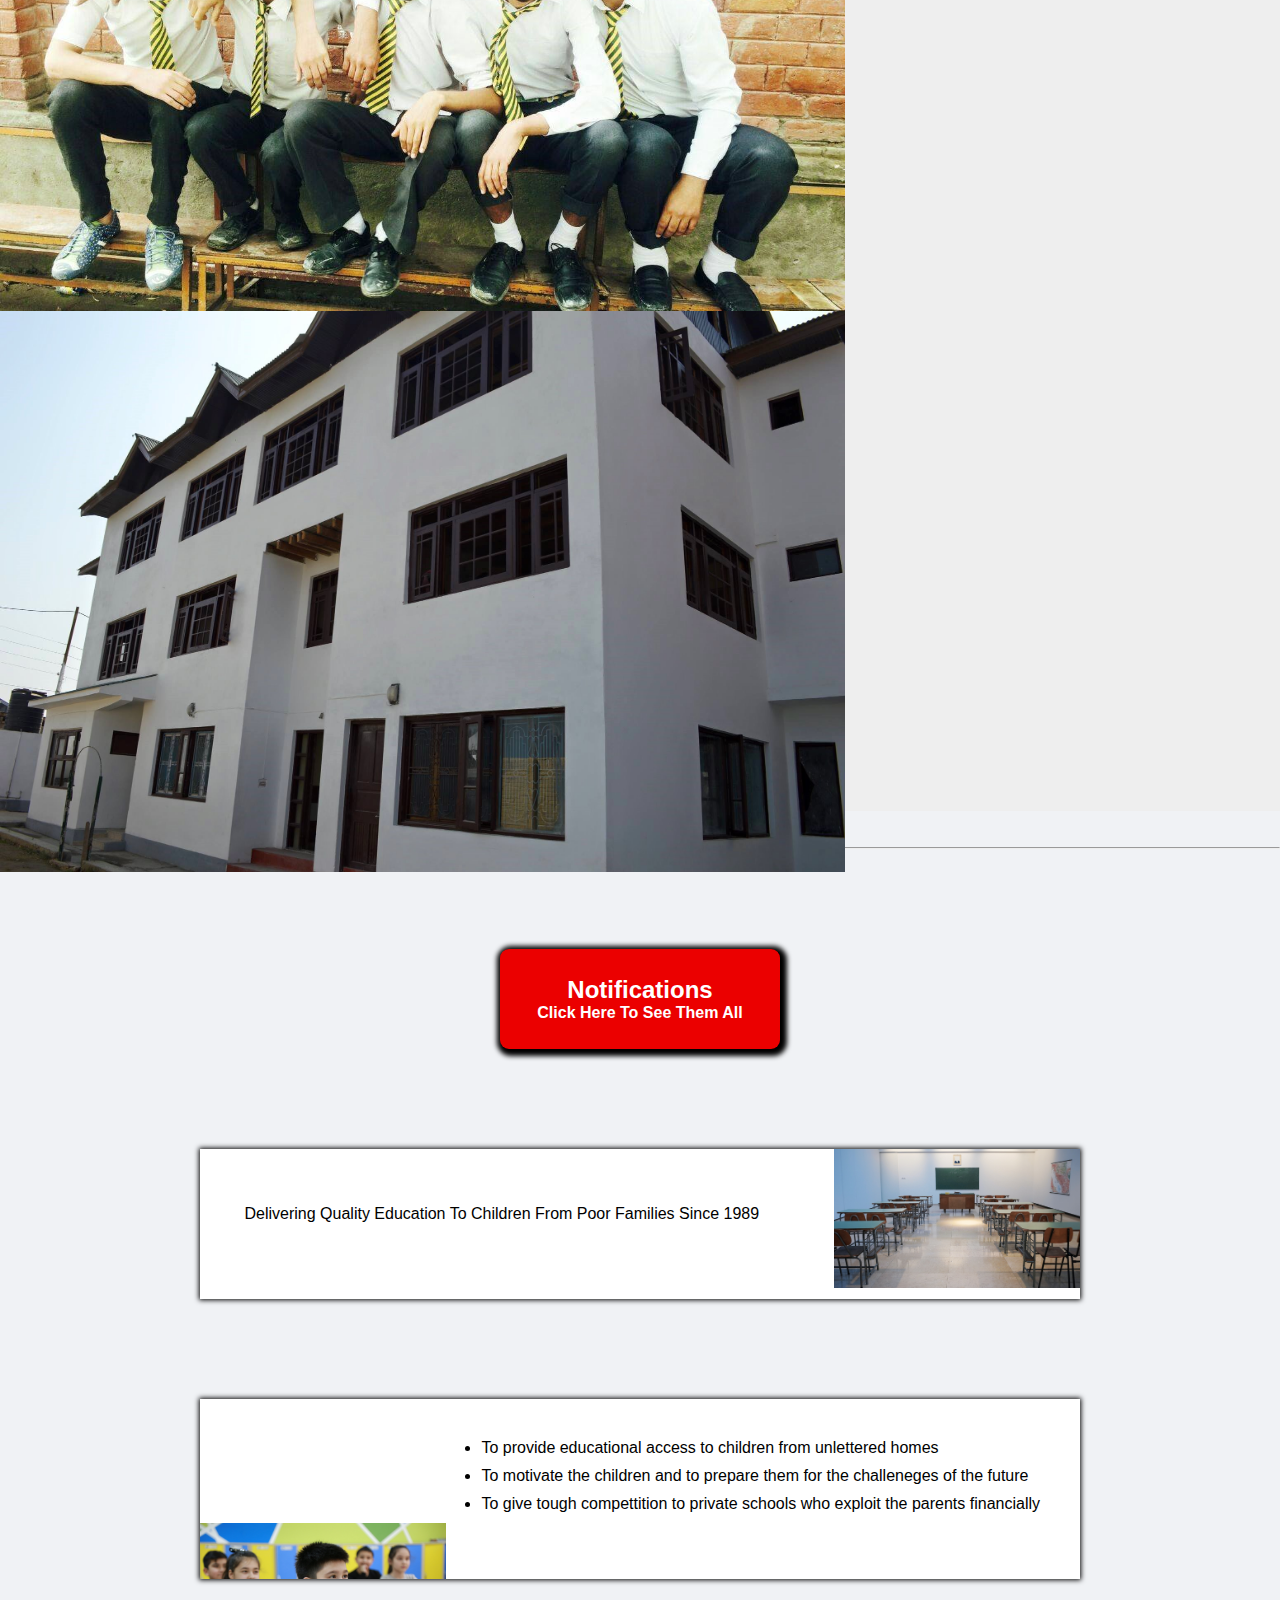
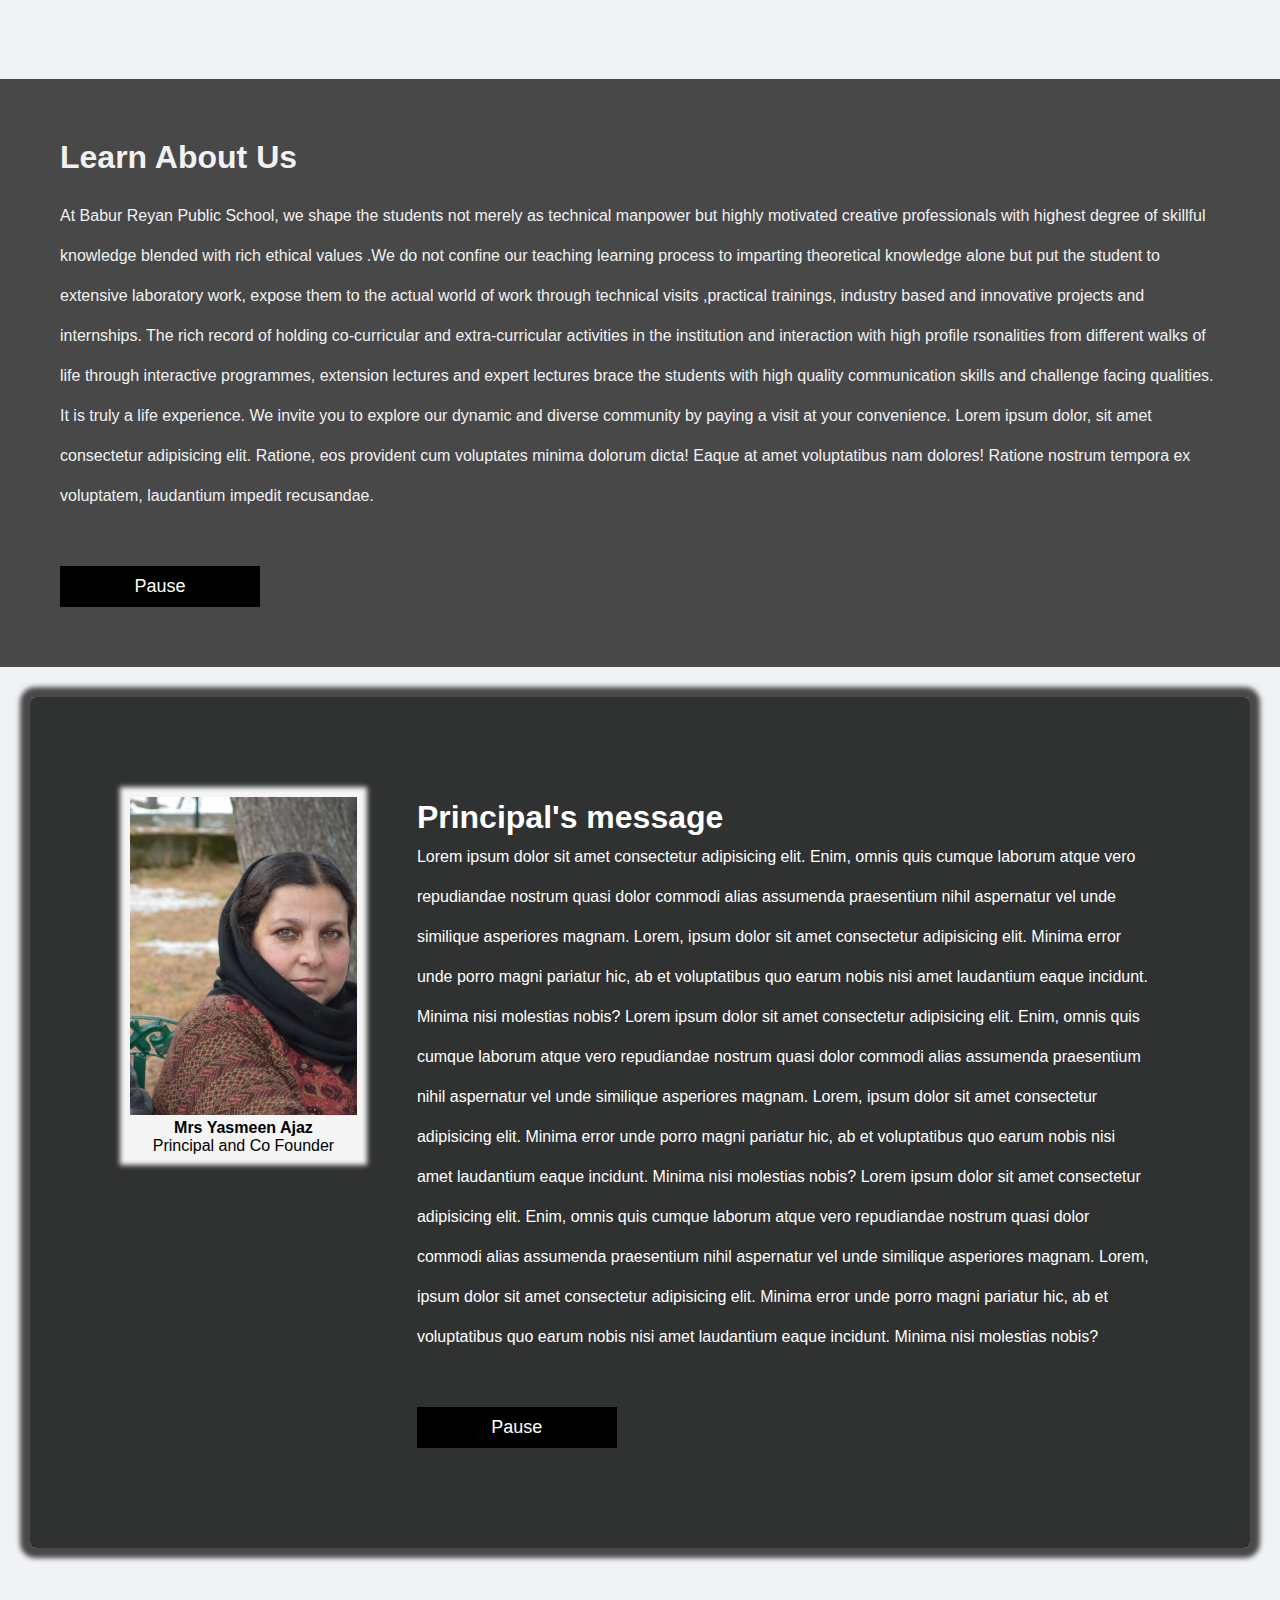
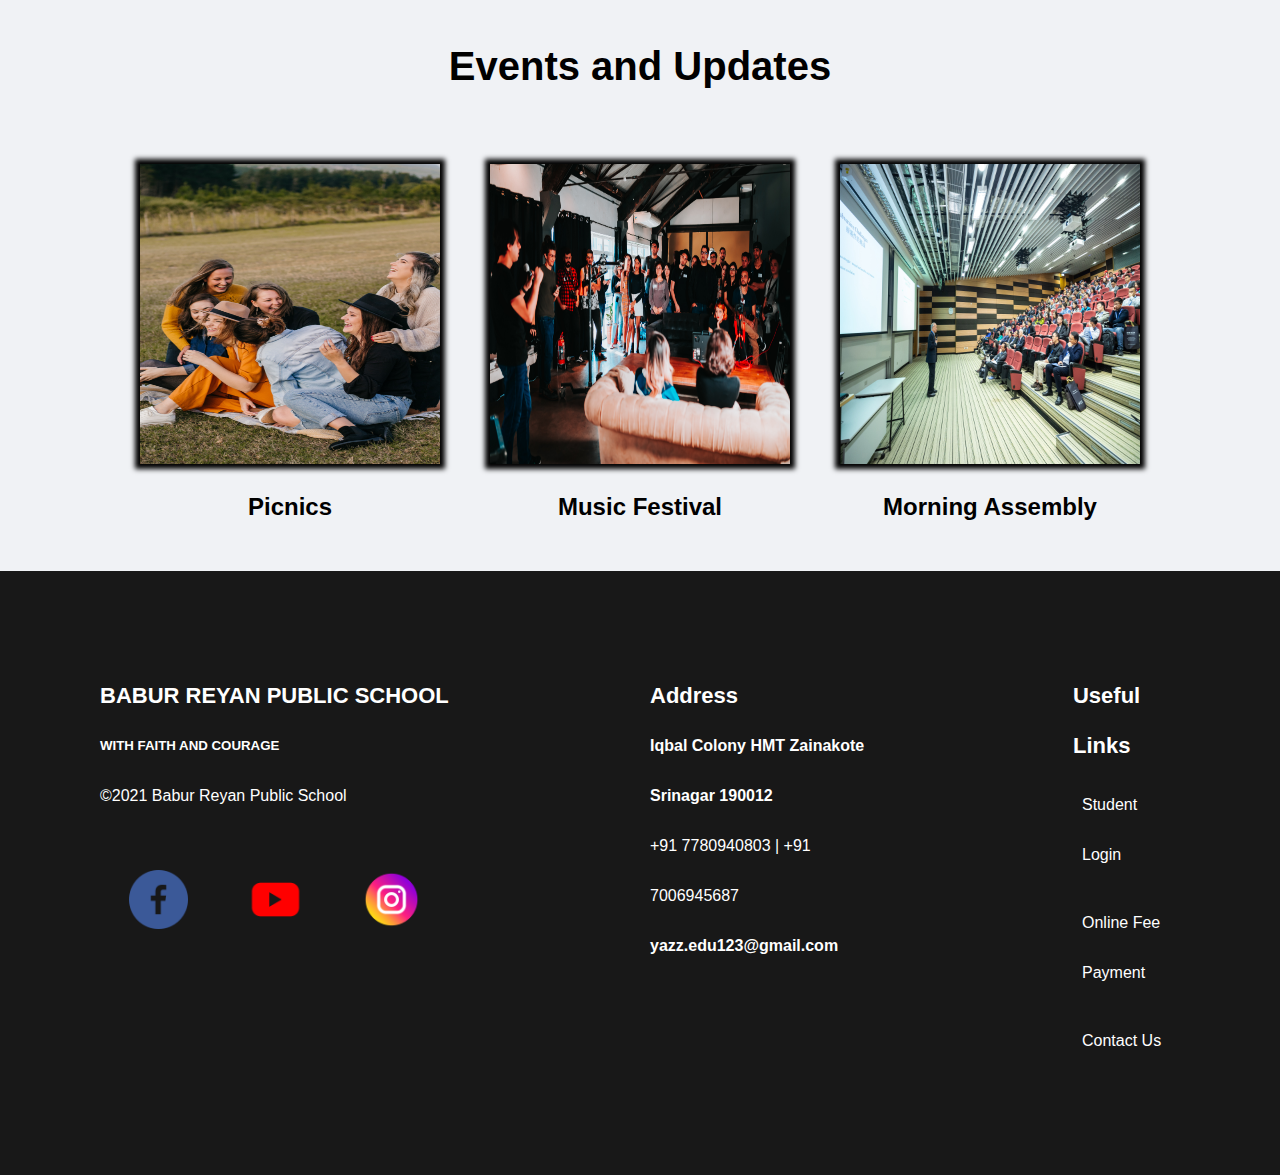
==== commit 99ae471d: "social media icons and links added to footer" ====
--- a/brps_home.html
+++ b/brps_home.html
@@ -140,6 +140,13 @@
      <h1>BABUR REYAN PUBLIC SCHOOL</h1>
 	 <h5>WITH FAITH AND COURAGE</h5>
 	 <p>©2021 Babur Reyan Public School</p>
+	 <div class="smicons">
+	 <a href="https://www.facebook.com/BaburReyanPublicSchool/" target="_blank">
+		 <img class="smlinks" src="images/facebook.png" alt="Facebbok Link">
+	 </a>
+	 <a href="#"><img class="smlinks" src="images/youtube.png" alt="Youtube Link"></a>
+	 <a href="#"><img class="smlinks" src="images/instagram.png" alt="Instagram Link"></a>
+	</div>
   </div>
   <div class="footer-col">
      <h1>Address</h1>
--- a/brps_home.css
+++ b/brps_home.css
@@ -317,6 +317,7 @@
 	width: 315px;
 	height: 315px;
 	box-shadow: 0 0 20px 3px rgba(0, 204, 255, 0.801);
+	border-radius: 3px;
 }
 .footer h1 {
 	font-size: 22px;
@@ -331,6 +332,7 @@
 	border-radius: 4px;
 	background-color:rgba(255, 255, 255, 0.1);
 	box-shadow: 0 0 10px 2px whitesmoke;
+	transition: 0.2s;
 }
 .footer {
 	color: white;
@@ -343,6 +345,19 @@
 	display: flex;
 	flex-direction: column;
 	line-height: 50px;	
+}
+.smicons {
+	display: flex;
+	flex-direction: row;
+	width: 350px;
+	padding-top: 20px;
+}
+.smicons img {
+	padding-left: 20px;
+	padding-top: 20px;
+}
+.smlinks {
+	width: 80%;
 }
 @media only screen and (max-width: 600px) {
 	.container1{
@@ -415,5 +430,8 @@
 	}
 	.footer-col{
 		align-items: center;
+		margin: 0%;
+		margin-top: 40px;
+
 	}
 }